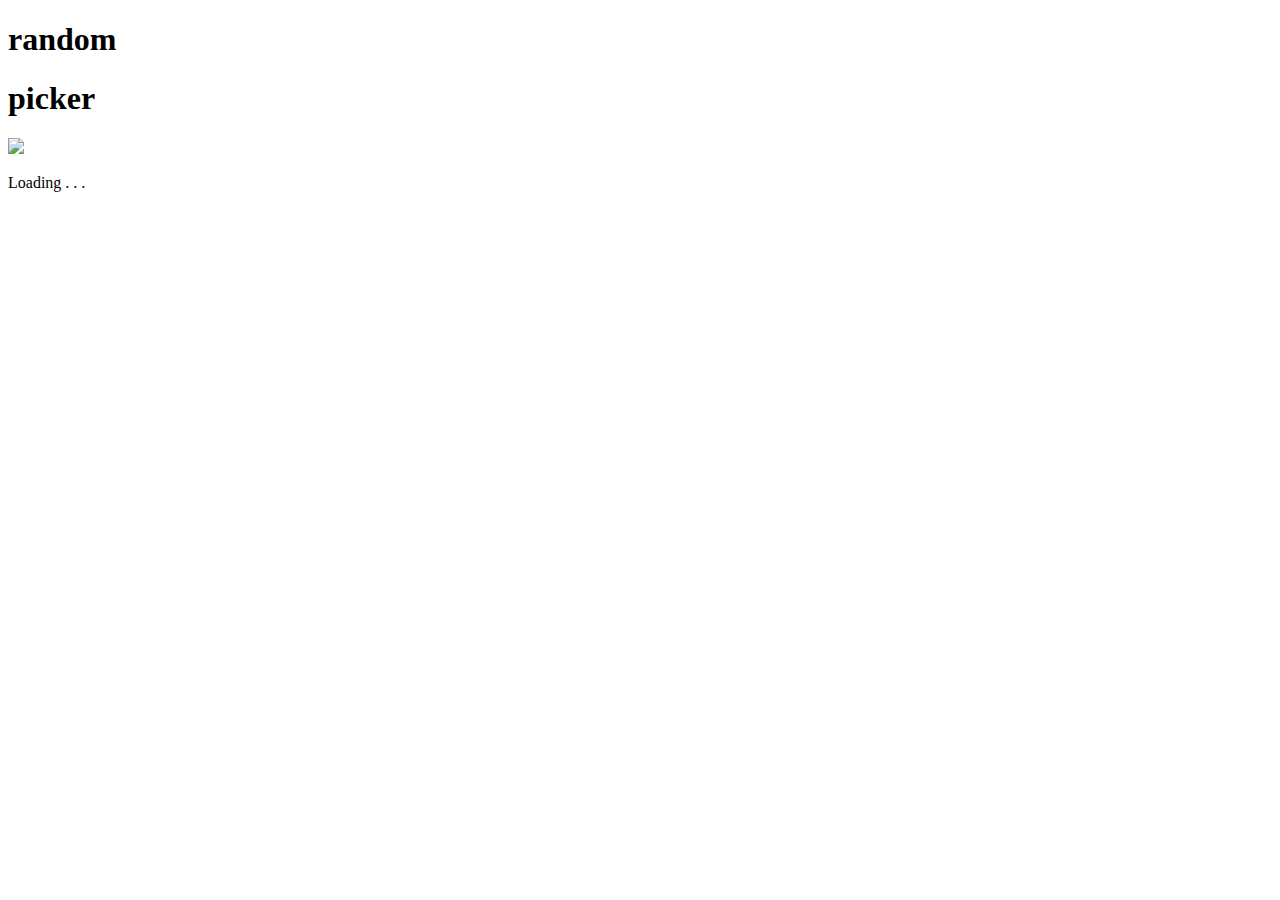
==== www/index.html @ cde2fc75 "Update index.html" ====
<!DOCTYPE html>
<html lang="en">
  <head>
    <meta charset="utf-8">
    <meta http-equiv="X-UA-Compatible" content="IE=edge">
    <meta name="viewport" content="width=device-width, initial-scale=1">
    <!-- The above 3 meta tags *must* come first in the head; any other head content must come *after* these tags -->
    <title>RandomPicker</title>

    <!-- Bootstrap -->
    <link href="css/bootstrap.min.css" rel="stylesheet">
	<link href="css/jquery.mobile-1.4.5.min.css" rel="stylesheet">
    <link rel="stylesheet" href="css/font-awesome.min.css">    
    <link href="css/style.css" rel="stylesheet">

    
	
    
	<link href="https://fonts.googleapis.com/css?family=Saira:300,400,600,700" rel="stylesheet">

	

    <!-- HTML5 shim and Respond.js for IE8 support of HTML5 elements and media queries -->
    <!-- WARNING: Respond.js doesn't work if you view the page via file:// -->
    <!--[if lt IE 9]>
      <script src="https://oss.maxcdn.com/html5shiv/3.7.3/html5shiv.min.js"></script>
      <script src="https://oss.maxcdn.com/respond/1.4.2/respond.min.js"></script>
    <![endif]-->
  </head>
  <body>
<!--LOADER-->
	<div id="loader">
	    <div>
			<h1 class="idk-header idk-first-header">random</h2> 
			<h1 class="idk-header idk-second-header">picker</h2>
        </div>
		<div class="idk_logo">
			<img src="images/logo.fw.png" id="logoimg"/>	
			<p>Loading <span class="loader__dot">. </span><span class="loader__dot">. </span><span class="loader__dot">.</span></p>
		</div>
	</div>
	<!--LOADER-->
	<div  id="body" style="display: none">
			<!--HOME PAGE-->
		<div data-role="page" id="mainPage" class="page">
			<div class="idk_maindiv">		
				<div class="idk_halfcircle" id="polukrug">
					<h1 class="idk-header idk-first-header">random</h1>
					<h1 class="idk-header idk-second-header">picker</h1>
				</div>
				<div class="slika">
					<button type="button" class="idk_startbutton" id="startbutton" onclick="idk_animation()">start</button>   
				</div>
				<button type="button" class="idk_small" id="small" onClick="nazadMainSmall()"><i class="fa fa-chevron-left" id="chev"></i></button>
				<div class="idk_home" id="home">
					<div class="col-xs-12 idk_winner">
						<div class="idk_winner_name" id="winner">
							<h1 class="idk_winner_h1a"></h1>
							<h1 class="idk_winner_h1b"></h1>
						</div>
					</div>
				</div>
			</div>	

			<div class="idk_logo">
				<img class="img-responsive idk-img-size" src="images/logo1.fw.png">
			</div>
			
			<!--footer-->
			
			<div class="foot">
				<ul class="foot1">
					<button class="btn btn-default idk-btn-style" type="button" onclick="dropup()"><i class="fa fa-bars idk-right-menu" aria-hidden="true"></i><span class="meni idk-footer-style">menu</span></button>
					<li class="foot-li"><a href="#listPage"><i class="fa fa-chevron-right" aria-hidden="true"></i><span class="idk-footer-style items">items</span></a></li>
					<li class="foot-li"><a href="#languages"><i class="fa fa-chevron-right" aria-hidden="true"></i><span class="idk-footer-style languages">languages</span></a></li>
					<li class="foot-li"><a href="#aboutApp"><i class="fa fa-chevron-right" aria-hidden="true"></i><span class="idk-footer-style aboutapp">about app</span></a></li>
				</ul>
			</div>
			
			<!--footer-->
		</div>
			<!--HOME PAGE -->

			<!-- DRUGI -->
		<div data-role="page" id="listPage" class="page">
			<div data-role="header">
				<div class="idk_header">
					<button id="nazadMain" onClick="nazadMain()">
						<i class="fa fa-chevron-left nazad" aria-hidden="true"></i>
					</button>
					<h3 class="naslov">RANDOM PICKER</h3>
				</div>
			</div>
			<div data-role="main" class="ui-content">
				<h2 id="items_h2" class="items_h2">ITEMS</h2>
				<button id="add_item" type="button" onClick="dodajButton()"style="display: inline">
					<i class="fa fa-plus" aria-hidden="true"></i>
				</button>
				<div id="linija"></div>
				<ul id="lista">
				</ul>
				
				<!-- Modal obrisi-->
				<div class="container">
					<div class="modal fade" id="myModal" role="dialog">
						<div class="modal-dialog">				
				
						<!-- Modal content-->
							<div class="modal-content">
								<div class="modal-body">
									<p class="areyou">Are you sure that you want to delete this item?</p>
								</div>
								<div class="modal-footer">
									<div class="row">
										<div class="col-xs-6">
											<button id="obrisi" type="button" class="btn btn-default yes" data-dismiss="modal">YES</button>
										</div>
										<div class="col-xs-6">
											<button id="neObrisi" type="button" class="btn btn-default no" data-dismiss="modal">NO</button>
										</div>
									</div>
								</div>
							</div>
						</div>
					</div>
				</div>
				  
				<!-- Modal uredi-->
				<div class="container">
					<div class="modal fade" id="myModal2" role="dialog">
						<div class="modal-dialog">
								
							<!-- Modal content-->
							<div class="modal-content">
								<div class="modal-body">
									<p class="typenewname">Type new name:</p>
										<input class="urediInput" id ="inputUredi" placeholder="  Name..." required></input>
								</div>
								<div class="modal-footer">
									<div class="row">
										<div class="col-xs-7"></div>
										<div class="col-xs-5" style="padding-left: 0px;">
											<button id="spremi" type="button" class="btn btn-default" data-dismiss="modal">ADD</button>
										</div>
									</div>
								</div>
							</div>
						</div>
					</div>
				</div>
		    </div>
		  
		  <!--footer-->
			
			<div class="foot">
				<ul class="foot1">
					<button class="btn btn-default idk-btn-style" type="button" onclick="dropup()"><i class="fa fa-bars idk-right-menu" aria-hidden="true"></i><span class="meni idk-footer-style">menu</span></button>
					<li class="foot-li"><a href="#listPage"><i class="fa fa-chevron-right" aria-hidden="true"></i><span class="idk-footer-style items">items</span></a></li>
					<li class="foot-li"><a href="#languages"><i class="fa fa-chevron-right" aria-hidden="true"></i><span class="idk-footer-style languages">languages</span></a></li>
					<li class="foot-li"><a href="#aboutApp"><i class="fa fa-chevron-right" aria-hidden="true"></i><span class="idk-footer-style aboutapp">about app</span></a></li>
				</ul>
			</div>
			
			<!--footer-->
		</div>

			<!--DRUGI-->

			<!-- LANGUAGES-->
		<div data-role="page" id="languages" class="page">
			<div data-role="header">
				<div class="idk_header">
					<button id="nazadMain" onClick="nazadMain()">
						<i class="fa fa-chevron-left nazad" aria-hidden="true"></i>
					</button>
					<h3 class="naslov">RANDOM PICKER</h3>
				</div>
			</div>
			<div data-role="main" class="ui-content">		
				<form class="idk_languages">
					<p class="selectlanguage">Select language:</p>
					<input class="checkbox_check" type="radio" name="lang" value="1" checked></input><img src="images/uk.png" />English<br/>
					<input class="checkbox_check-2" type="radio" name="lang" value="2"></input><img src="images/bih.png" />Bosanski<br/>
					<input class="checkbox_check-3" type="radio" name="lang" value="3"></input><img src="images/germany.png" />Deutsch
				</form>
			</div>
			
			<!--footer-->
			
			<div class="foot">
				<ul class="foot1">
					<button class="btn btn-default idk-btn-style" type="button" onclick="dropup()"><i class="fa fa-bars idk-right-menu" aria-hidden="true"></i><span class="meni idk-footer-style">menu</span></button>
					<li class="foot-li"><a href="#listPage"><i class="fa fa-chevron-right" aria-hidden="true"></i><span class="idk-footer-style items">items</span></a></li>
					<li class="foot-li"><a href="#languages"><i class="fa fa-chevron-right" aria-hidden="true"></i><span class="idk-footer-style languages">languages</span></a></li>
					<li class="foot-li"><a href="#aboutApp"><i class="fa fa-chevron-right" aria-hidden="true"></i><span class="idk-footer-style aboutapp">about app</span></a></li>
				</ul>
			</div>
			
			<!--footer-->
		</div>

			<!-- LANGUAGES-->

			<!-- -----------ABOUT APP------------ -->

		<div data-role="page" id="aboutApp" class="page">
			<div data-role="header">
				<div class="idk_header">
					<button id="nazadMain" onClick="nazadMain()">
						<i class="fa fa-chevron-left nazad" aria-hidden="true"></i>
					</button>
					<h3 class="naslov">RANDOM PICKER</h3>
				</div>
			</div>
		
			<div data-role="main" class="ui-content">
				<div class="idk_about_app">
					<h3 class="idk_about_naslov">ABOUT APP</h3>
					<p id="Ap1">Random Picker is a simple and fast application that serves for picking a random winner from a list of items. This application can be used in a lot of varius situations, for example:</p>
					<p id="Ap2">- Choosing a random winner of some prize game</p>
					<p id="Ap3">- Randomly select a person to do some tasks (no more arguments with friends) </p>
					<p id="Ap4">- Making hard choices easier</p>
					<p id="Ap5">- Helping tool when playing social games (spin the bottle, card games...)</p>
					<p id="Ap6">- Randomly choosing a place to order food from</p>
					<p id="Ap7">This application was developed by interns at IDK Studio Bihać, Bosnia and Herzegovina. For the developmentof this project we used Adobe Phone Gap framework together with the following programming languages: HTML5, CSS3, JavaScript and jQuery. This application was build with a purpose of expanding knowledge and experience with web technologies, and gaining experience in working as a team on a project.</p>
					<h3 class="idk_clanovi">TEAM MEMBERS</h3>
					<div class="row no_margin">
						<div class="col-xs-4">
							<img src="images/1.png" class="img-responsive">
							<p>Ime prezime</p>
						</div>
						<div class="col-xs-4">
							<img src="images/1.png" class="img-responsive">
							<p>Ime prezime</p>
						</div>
						<div class="col-xs-4">
							<img src="images/1.png" class="img-responsive">
							<p>Ime prezime</p>
						</div>
					</div>
					<div class="row no_margin margin_bottom65 margin_top20">
						<div class="col-xs-4">
							<img src="images/1.png" class="img-responsive">
							<p>Ime prezime</p>
						</div>
						<div class="col-xs-4">
							<img src="images/1.png" class="img-responsive">
							<p>Ime prezime</p>
						</div>
						<div class="col-xs-4">
							<img src="images/1.png" class="img-responsive">
							<p>Ime prezime</p>
						</div>
					</div>
				</div>
			</div>
		
			<!--footer-->
			
			<div class="foot">
				<ul class="foot1">
					<button class="btn btn-default idk-btn-style" type="button" onclick="dropup()"><i class="fa fa-bars idk-right-menu" aria-hidden="true"></i><span class="meni idk-footer-style">menu</span></button>
					<li class="foot-li"><a href="#listPage"><i class="fa fa-chevron-right" aria-hidden="true"></i><span class="idk-footer-style items">items</span></a></li>
					<li class="foot-li"><a href="#languages"><i class="fa fa-chevron-right" aria-hidden="true"></i><span class="idk-footer-style languages">languages</span></a></li>
					<li class="foot-li"><a href="#aboutApp"><i class="fa fa-chevron-right" aria-hidden="true"></i><span class="idk-footer-style aboutapp">about app</span></a></li>
				</ul>
			</div>
			
			<!--footer-->
		</div>
		  
			<!-- ABOUT APP -->

			<!--TRECI-->

			<!-- -----------------------DODAJ ITEM PAGE --------------------------- -->
		<div data-role="page" id="addItem" class="page">
			<div data-role="header">
				<div class="idk_header">
					<button id="nazadMain" onClick="nazadList()">
						<i class="fa fa-chevron-left nazad" aria-hidden="true"></i>
					</button>
					<h3 class="naslov">RANDOM PICKER</h3>
				</div>
			</div>
		
			<div data-role="main" class="ui-content">
				<div class="idk_add_item">
					<h3 class="ADDITEM">ADD ITEM</h3>
				</div>
		
				<div class="idk_adding">
					<p class="itemname">Item name:</p>
					<div class="idk_input">
						<input type="text" placeholder="Name ..." id="noviItem"></input>
						<button class="idk_button add" id="dodajItem" onclick="dodajItem()">ADD</button>
					</div>
				</div>
			</div>
			<!--footer-->
			
			<div class="foot">
				<ul class="foot1">
					<button class="btn btn-default idk-btn-style" type="button" onclick="dropup()"><i class="fa fa-bars idk-right-menu" aria-hidden="true"></i><span class="meni idk-footer-style">menu</span></button>
					<li class="foot-li"><a href="#listPage"><i class="fa fa-chevron-right" aria-hidden="true"></i><span class="idk-footer-style items">items</span></a></li>
					<li class="foot-li"><a href="#languages"><i class="fa fa-chevron-right" aria-hidden="true"></i><span class="idk-footer-style languages">languages</span></a></li>
					<li class="foot-li"><a href="#aboutApp"><i class="fa fa-chevron-right" aria-hidden="true"></i><span class="idk-footer-style aboutapp">about app</span></a></li>
				</ul>
			</div>
			
			<!--footer-->
		</div>
		<!--TRECI-->
	</div>


	
	<!-- jQuery (necessary for Bootstrap's JavaScript plugins) -->
    <script src="js/jquery-3.2.1.js"></script>
	<script src="js/jquery.mobile-1.4.5.min.js"></script>
    <!-- Include all compiled plugins (below), or include individual files as needed -->
    <script src="js/bootstrap.min.js"></script>
    <script src="js/script.js"></script>
    <script src="http://192.168.100.80:8080/target/target-script-min.js#anonymous"></script>
	
	<script>
			$(document).ready(function() {
				$('.idk_languages').change(function() {
					if ($('input.checkbox_check').prop('checked'))
					{							
						english();
						localStorage.language = "English";
						localStorage.french = '';
						localStorage.german = '';
					}
					else if ($('input.checkbox_check-2').prop('checked'))
					{
						bosanski();
						localStorage.french = "French";
						localStorage.english = '';
						localStorage.german = '';
					}
					else if ($('input.checkbox_check-3').prop('checked'))
					{
						german();
						localStorage.german = "German";
						localStorage.french = '';
						localStorage.english = '';
					}
				});
			});
			
			<!-- document.addEventListener("deviceready", onDeviceReady, false); -->
			
			<!-- function onDeviceReady() -->
			<!-- { -->
				<!-- if (localStorage.english) -->
				<!-- { -->
					<!-- english(); -->
					<!-- document.getElementById('Language').getElementsByTagName('option')[0].selected = 'selected'; -->
				<!-- } -->
				<!-- if (localStorage.french) -->
				<!-- { -->
					<!-- french(); -->
					<!-- document.getElementById('Language').getElementsByTagName('option')[1].selected = 'selected'; -->
				<!-- }   -->
				<!-- if (localStorage.german) -->
				<!-- { -->
					<!-- german(); -->
					<!-- document.getElementById('Language').getElementsByTagName('option')[2].selected = 'selected'; -->
				<!-- } -->
			<!-- } -->
			
			function english()
			{
				$('#noviItem').attr('placeholder', 'Name ...');
				$('#spremi').html('ADD');
				$('.items').html('items');					
				$('.items_h2').html('ITEMS');
				$('.languages').html('LANGUAGES');
				$('.itemname').html('Item name:');								
				$('.aboutapp').html('about app'); 
				$('.ADDITEM').html('ADD ITEM:');
				$('.add').html('ADD');
				$('.typenewname').html('Type new name: ');
				$('.areyou').html('Are you sure you want to delete this item?');
				$('.no').html('NO');
				$('.yes').html('YES');
				$('.meni').html('menu');
				$('.selectlanguage').html('Choose a language:');
			}  
			
			
			function german()
			{	
				$('#noviItem').attr('placeholder', 'Namen ...');
				$('#spremi').html('HINZUFÜGEN');
				$('.items').html('artikel');
				$('.items_h2').html('ARTIKEL');
				$('.itemname').html('Artikelname:');						
				$('.languages').html('SPRACHEN'); 
				$('.aboutapp').html('uber app');  
				$('.ADDITEM').html('ARTIKEL :');
				$('.add').html('HINZUFÜGEN');
				$('.typenewname').html('Neuen Namen eingeben: ');
				$('.areyou').html('Sind Sie sicher, dass Sie diesen Artikel löschen möchten?');
				$('.no').html('NEIN'); 
				$('.meni').html('menü');							
				$('.yes').html('JA');
				$('.selectlanguage').html('Sprache auswählen:');
			} 
			function bosanski()
			{
				$('#noviItem').attr('placeholder', 'Ime ...');
				$('#spremi').html('DODAJ');
				$('.items').html('stavke');
				$('placeholder').html('Ime...');							
				$('.items_h2').html('STAVKE');
				$('.languages').html('JEZICI');
				$('.itemname').html('Ime stavke:');								
				$('.aboutapp').html('o aplikaciji');
				$('.ADDITEM').html('DODAJ STAVKU:');
				$('.add').html('DODAJ');
				$('.typenewname').html('Dodaj novo ime: ');
				$('.areyou').html('Da li ste sigurni da želite obrisati ovu stavku?');
				$('.no').html('NE');
				$('.yes').html('DA');
				$('.meni').html('meni');
				$('.selectlanguage').html('Odaberi jezik:');
				$('#Ap1').html('Random picker je jednostavna i brza aplikacija koja služi za odabir slučajnog dobitnika iz liste stavki. Ova aplikacija se može upotrijebiti u mnogo različitih situacija, kao što su:');
				$('#Ap2').html('- Biranje nasumičnog dobitnika nagradne igre');
				$('#Ap3').html('- Nasumičan odabir nekoga da ispuni neki zadatak (nema više prijateljskih svađa)');
				$('#Ap4').html('- Olakšavanje teških izbora ');
				$('#Ap5').html('- Pomoć pri igranju društvenih igara (zavrti bocu, kartaške igre...)');
				$('#Ap6').html('- Nasumičan dabir mjesta iz kojeg će se naručiti hrana');
				$('#Ap7').html('Ovu aplikaciju su razvili polaznici prakse IDK Studio Bihać, Bosna i Hercegovina. Za razvoj ovog projekta korišten je Adobe Phone Gap framework zajedno s programskim jezicima: HTML5, CSS3, JavaScript i jQuery. Ova aplikacija je napravljena u svrhu proširenja znanja i iskustva sa web tehnologijama, i radi dobijanja iskustva zajedničkog rada u timu na nekom projektu.');
				$('.idk_about_naslov').html('O APLIKACIJI');
				$('.idk_clanovi').html('ČLANOVI TIMA');
			} 						
	</script>
  </body>
</html>
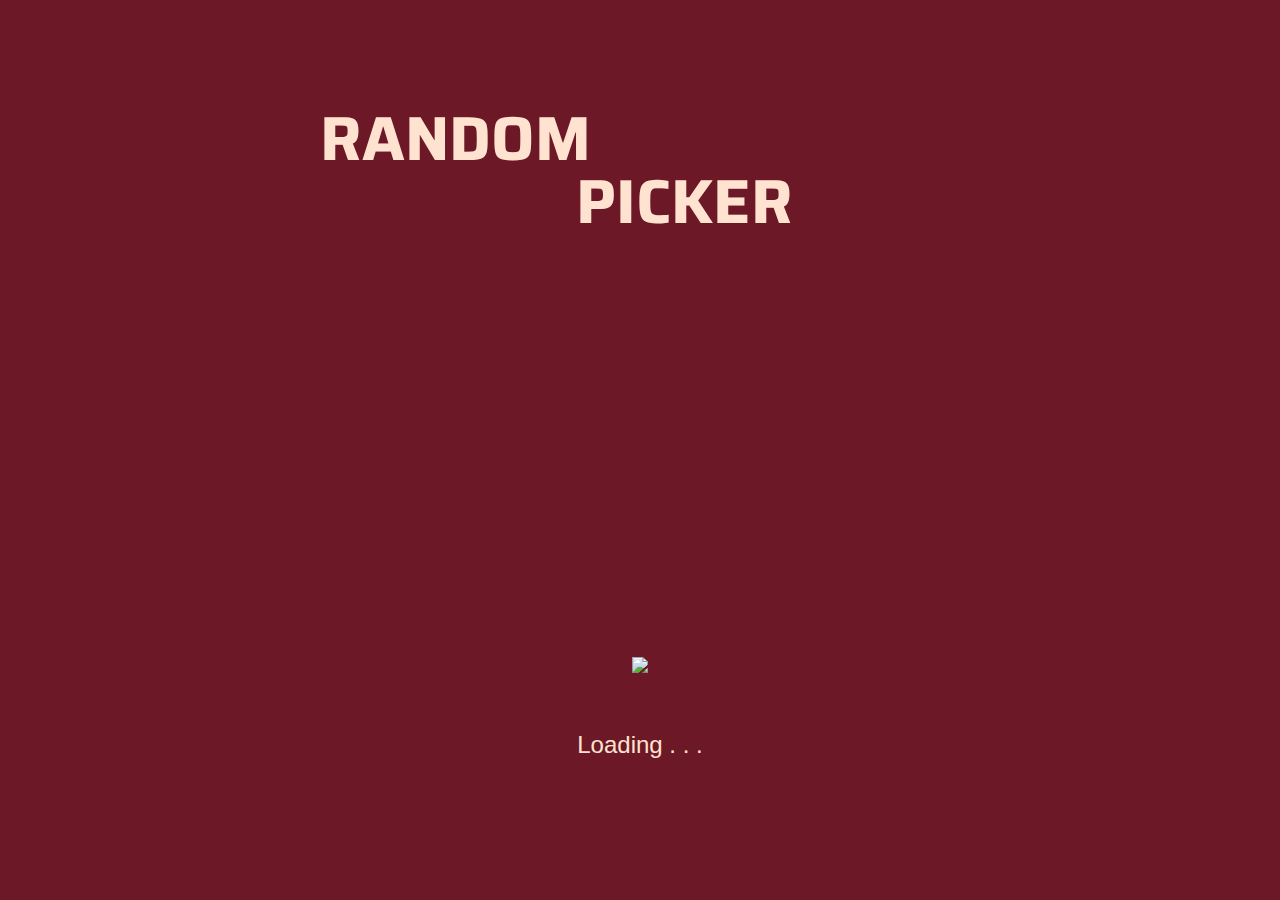
==== commit 27d0af83: "Update index.html" ====
--- a/www/index.html
+++ b/www/index.html
@@ -44,14 +44,22 @@
 			<!--HOME PAGE-->
 		<div data-role="page" id="mainPage" class="page">
 			<div class="idk_maindiv">		
-				<div class="idk_halfcircle" id="polukrug">
-					<h1 class="idk-header idk-first-header">random</h1>
-					<h1 class="idk-header idk-second-header">picker</h1>
-				</div>
-				<div class="slika">
-					<button type="button" class="idk_startbutton" id="startbutton" onclick="idk_animation()">start</button>   
-				</div>
-				<button type="button" class="idk_small" id="small" onClick="nazadMainSmall()"><i class="fa fa-chevron-left" id="chev"></i></button>
+				<svg id="path" viewBox='-450 -450 900 900'>
+					<path d='M-613,-600
+						   C-670,620 670,620 613,-600'/>
+				</svg>
+				<h1 class="idk-header idk-first-header">random</h1>
+				<h1 class="idk-header idk-second-header">picker</h1>
+				<div class="TkrugHolder">
+					<div class="TkrugHolder2">
+						<div class="idk_startbutton" id="startbutton"  onclick="idk_animation()">
+							<p class="TkrugHolder2" id="innerTekst">START</p>
+						</div>
+						<button class="idk_small" id="small" onclick="nazadMainSmall()">
+							<i class="fa fa-chevron-left" id="chev"></i>
+						</button>
+					</div>
+				</div>
 				<div class="idk_home" id="home">
 					<div class="col-xs-12 idk_winner">
 						<div class="idk_winner_name" id="winner">
@@ -62,7 +70,7 @@
 				</div>
 			</div>	
 
-			<div class="idk_logo">
+			<div class="TLholder">
 				<img class="img-responsive idk-img-size" src="images/logo1.fw.png">
 			</div>
 			
@@ -227,29 +235,29 @@
 					<div class="row no_margin">
 						<div class="col-xs-4">
 							<img src="images/1.png" class="img-responsive">
-							<p>Ime prezime</p>
-						</div>
-						<div class="col-xs-4">
-							<img src="images/1.png" class="img-responsive">
-							<p>Ime prezime</p>
-						</div>
-						<div class="col-xs-4">
-							<img src="images/1.png" class="img-responsive">
-							<p>Ime prezime</p>
+							<p>Arnela Gutlić</p>
+						</div>
+						<div class="col-xs-4">
+							<img src="images/1.png" class="img-responsive">
+							<p>Enes Dedić</p>
+						</div>
+						<div class="col-xs-4">
+							<img src="images/1.png" class="img-responsive">
+							<p>Emil Šarić</p>
 						</div>
 					</div>
 					<div class="row no_margin margin_bottom65 margin_top20">
 						<div class="col-xs-4">
 							<img src="images/1.png" class="img-responsive">
-							<p>Ime prezime</p>
-						</div>
-						<div class="col-xs-4">
-							<img src="images/1.png" class="img-responsive">
-							<p>Ime prezime</p>
-						</div>
-						<div class="col-xs-4">
-							<img src="images/1.png" class="img-responsive">
-							<p>Ime prezime</p>
+							<p>Emir Bender</p>
+						</div>
+						<div class="col-xs-4">
+							<img src="images/1.png" class="img-responsive">
+							<p>Rijad Glumac</p>
+						</div>
+						<div class="col-xs-4">
+							<img src="images/1.png" class="img-responsive">
+							<p>Zinaid Kapić</p>
 						</div>
 					</div>
 				</div>
@@ -321,7 +329,6 @@
     <!-- Include all compiled plugins (below), or include individual files as needed -->
     <script src="js/bootstrap.min.js"></script>
     <script src="js/script.js"></script>
-    <script src="http://192.168.100.80:8080/target/target-script-min.js#anonymous"></script>
 	
 	<script>
 			$(document).ready(function() {
--- a/www/css/style.css
+++ b/www/css/style.css
@@ -0,0 +1,728 @@
+@font-face{
+	font-family: "Saira";
+	src: url("fonts/Saira-Regular.ttf") format("truetype"),
+		 url("fonts/Saira-Regular.woff") format("woff"),
+		 url("fonts/Saira-Regular.woff2") format("woff2");
+}
+@font-face{
+	font-family: "SairaBold";
+	src: url("fonts/Saira-Bold.ttf") format("truetype"),
+		 url("fonts/Saira-Bold.woff") format("woff"),
+		 url("fonts/Saira-Bold.woff2") format("woff2");
+}
+@font-face{
+	font-family: "SairaLight";
+	src: url("fonts/Saira-Light.ttf") format("truetype"),
+		 url("fonts/Saira-Light.woff") format("woff"),
+		 url("fonts/Saira-Light.woff2") format("woff2");
+}
+body {
+	font-family: 'Saira', sans-serif;
+	color: #ffe3d0;
+	background-color: #6c1827;
+	margin:0;
+}
+h2 {
+	text-transform:uppercase;
+	margin: 0 0;
+}
+#noviItem {
+	color: #ffe3d0;
+}
+a{
+text-decoration: none !important;
+}
+
+  @keyframes blink {50% { color: transparent }}
+  .loader__dot { animation: 1s blink infinite }
+  .loader__dot:nth-child(2) { animation-delay: 250ms }
+  .loader__dot:nth-child(3) { animation-delay: 500ms }
+
+  #small{
+	z-index: 99;
+}
+.idk_maindiv {
+	position: relative;
+	display: none;
+}
+.idk_start {
+	margin:auto;
+	width:50%;
+	
+}
+/* ----------------------------------------------------------------------------------------------
+
+.idk_startbutton {
+	background-color: #ef5c54;
+	color: #ffe3d0;
+	border-radius: 100%;
+	border:none;
+	font-size: 30px;
+    width: 180px;
+    height: 180px;
+	text-transform: uppercase;
+	position: absolute;
+	top:50%;
+	-webkit-box-shadow: 0px 0px 44px -6px rgba(0,0,0,0.75);
+	-moz-box-shadow: 0px 0px 44px -6px rgba(0,0,0,0.75);
+	box-shadow: 0px 0px 44px -6px rgba(0,0,0,0.75)  !important;
+	outline:0;
+	z-index: 99;
+}
+.idk_small {
+	background-color: #ef5c54;
+	color: #ffe3d0;
+	border-radius: 100%;
+	border:none;
+	font-size: 26px;
+	width: 40px;
+	height: 40px;
+	text-transform: uppercase;
+	position: absolute;
+	margin-left: 27%;
+    margin-top: 1%;
+	display: none;
+	outline:0;
+}
+.idk_halfcircle {
+	-webkit-clip-path: ellipse(70% 85% at 50% 0%);
+	clip-path: ellipse(70% 85% at 50% 0%);
+	height: 50vh;
+	background-color: #9e373b;
+} --------------------------------------------------------------------------------------*/
+.dropup{
+	-webkit-transition: all 500ms cubic-bezier(0.420, 0.000, 0.580, 1.000); 
+   -moz-transition: all 500ms cubic-bezier(0.420, 0.000, 0.580, 1.000); 
+     -o-transition: all 500ms cubic-bezier(0.420, 0.000, 0.580, 1.000); 
+        transition: all 500ms cubic-bezier(0.420, 0.000, 0.580, 1.000); /* ease-in-out */
+
+-webkit-transition-timing-function: cubic-bezier(0.420, 0.000, 0.580, 1.000); 
+   -moz-transition-timing-function: cubic-bezier(0.420, 0.000, 0.580, 1.000); 
+     -o-transition-timing-function: cubic-bezier(0.420, 0.000, 0.580, 1.000); 
+        transition-timing-function: cubic-bezier(0.420, 0.000, 0.580, 1.000); /* ease-in-out */
+}
+.idk_footerlist {
+	background-color: #1d1d29;
+	color: #ffe3d0;	
+}
+/* -----------------------------------------------------------------------------------------
+.slika{
+	display: flex;
+	justify-content: center;
+	z-index:1;
+} ---------------------------------------------------------------------------------------------*/
+.idk_home {
+	height: 90vh;
+    width: 100%;
+	position: fixed;
+	top: -1%;
+	display: none;
+}
+.idk_winner {
+	height: 90vh;
+	width: 100%;
+	position: relative;
+}
+.idk_winner_name {
+	position: absolute;
+	top: 45%;
+	left: 0;
+	right: 0;
+	margin-left: auto;
+	margin-right: auto;
+}
+/* @media (min-height: 650px){
+	.idk_small{
+		margin-top: -5% !important;
+	}
+}
+@media (min-height: 615px){
+	.idk_small{
+		margin-top: -6% !important;
+	}
+}
+@media (min-height: 700px){
+	.idk_small{
+		margin-top: -3% !important;
+	}
+} */
+@media (min-height: 750px){
+/* 	.idk_startbutton{
+		width: 50% !important;
+		height: 75% !important;
+		font-size: 70px;
+	} */
+	.idk-img-size{
+		height: 100px;
+	}
+	.idk-header{
+		font-size: 62px;
+	}
+	.idk-btn-style {
+    font-size: 34px !important;
+}
+	.mystyle {
+    height: 625px !important;
+	}
+	li.dropup-li {
+    font-size: 26px !important;
+    padding: 17px 0 !important;
+	}
+	.footer{
+	bottom: -280px !important;
+	}
+	.iks {
+    bottom: 341px !important;
+    font-size: 40px !important;
+	}
+	/* .idk_small{
+	width: 13% !important;
+    height: 20% !important;
+	margin-left: 22% !important;
+	} */
+	#chev{
+		font-size: 42px !important;
+	}
+}
+/* MEDIA */
+
+.idk_winner_name h1 {
+	color: #fff;
+	text-align: center;
+	font-size: 9vh;
+}
+/*.idk_winner_h1a {
+	border-top: 3px solid #AE3A3E;
+	border-bottom: 3px solid #AE3A3E;
+	margin-left: 25px;
+	margin-right: 25px;
+	padding-top: 20px;
+}*/
+.idk_winner_h1b {
+	border-top: 3px solid #AE3A3E;
+	border-bottom: 3px solid #AE3A3E;
+	margin-left: auto;
+	margin-right: auto;
+	padding-bottom: 10px;
+	padding-top:10px;
+	width: max-content;
+}
+#chev {
+	margin-right: 6px;
+}
+/*======================= FOOTER */
+.idk-header{
+	margin: 0px !important;
+	text-align: center;
+	text-transform: uppercase;
+	font-family: Saira;
+}
+
+.idk-btn-style{
+	font-size: 24px;
+	height: 8vh;
+	padding-top: 1%;
+	outline:0 !important;
+}
+
+ .idk-right-menu{
+	color: #FFE3D0;
+ }
+ .idk-footer-style{
+	text-transform: uppercase;
+	font-family: Saira;
+	color: #ffe3d0;
+	padding-left: 15px;
+ }
+li {list-style-type: none;}
+li.dropdup-li:first-child{
+	padding-top: 10px;
+}
+
+li.dropup-li{
+	font-size: 24px;
+	padding: 6px 0;
+	padding-left: 1%;
+}
+.btn-default:hover{
+color:#ffe3d0;
+	background-color:#1d1d29;
+	border:none;
+}
+.btn-default {
+	color:#ffe3d0 !important;
+	background-color: #1d1d29 !important;
+	border:none;
+}
+.btn-default:active{
+    color:#ffe3d0;
+	background-color: #1d1d29;
+	border:none;
+}
+.btn-default:focus{
+    color:#ffe3d0;
+	background-color: #1d1d29;
+	border:none;
+	outline:0;
+}
+
+/* ADD PAGE BENDER */
+
+.idk_add_item {
+	color: #ffe3d0;
+	text-align: center;
+	/*border-bottom: 2px solid #ffe3d0;*/
+	margin-left: 25px;
+	margin-right: 25px;
+}
+.idk_add_item h3 {
+	font-size: 26px;
+}
+.ADDITEM{
+	margin-top: 55px;
+}
+.idk_adding {
+	margin-left: 25px;
+	margin-right: 25px;
+}
+.idk_adding p {
+	color: #ffe3d0;
+	float: left;
+	padding-top: 20px;
+	padding-bottom: 20px;
+	padding-left: 5px;
+	font-size: 18px;
+}
+.idk_input  {
+	border-bottom: 2px solid #EF5C54;
+}
+.idk_input input{
+	background-color: transparent;
+	border: none;
+	width: 100%;
+	padding: 5px 5px;
+	color: #EF5C54;
+}
+.idk_input input:focus{
+	background-color: transparent;
+	border-color: #6c1827;
+	width: 100%;
+	padding: 5px 5px;
+	color: #EF5C54;
+	outline: 0;
+}
+.idk_input button {
+	margin-top: 15px;
+}
+.idk_button {
+	float: right;
+	background-color: #EF5C54;
+	border: none;
+	height: 40px;
+	width: 110px;
+	color: #ffe3d0;
+	font-weight: 400;
+	outline:0;
+}
+.menu_ikona{
+	display: inline-block;
+	padding: 12px 15px 0 10px;
+}
+#menu_h3{
+	margin: 0;
+	display: inline-block;
+	padding-top: 3px;
+} 	
+#items_h2{
+	font-family: 'SairaLight'; 
+	margin-top: 55px;
+	margin-bottom: 41px;
+	font-weight: 100;
+	display: inline-block;
+	text-align: center;
+	margin-left: 37%;
+	color:#ffe3d0;
+}	
+#add_item{
+	font-family: 'SairaBold';
+	margin-top: 53px;
+	float: right;
+	display: inline-block;
+	padding: 6px 15px; 
+	background-color: #1d1d29;
+	font-size: 30px;
+	font-weight: bold;
+	border: 0;
+}
+.fa-plus{
+	color: #FFE3D0;
+}
+#linija{
+	border-bottom: 1px solid #FFE3D0;
+	width: 80%;
+	margin-left: auto;
+	margin-right: auto;
+	margin-bottom: 30px;
+}
+#lista{
+	padding-left: 0;
+    margin-bottom: 39px;
+}
+#lista > li{
+	border-top: 1px solid #1d1d29;
+	padding-left: 15px;
+	padding-top: 1px;
+	padding-bottom: 4px;
+	margin: 7px 0 6px 0;
+	font-size: 18px;
+}
+#lista > li:last-child{
+	border-bottom: 1px solid #1d1d29;
+	padding-bottom: 11px;
+}
+.fa-times, .fa-pencil-square-o{
+	color: #FFE3D0;
+	
+}
+.uredi, .obrisi{
+	float: right;
+	background-color: #1d1d29;
+	border: 0;
+	height: 35px;
+	width: 35px;
+	margin-right: 1px;
+}
+#add_item_h2{
+	font-family: 'SairaLight';
+	margin-top: 32px;
+	margin-bottom: 41px;
+	font-weight: 100;
+	display: inline-block;
+	text-align: center;
+}	
+.nazad{
+	padding-left: 20px; 
+	padding-top: 15px;
+	color: #FFE3D0;
+	display: inline-block;
+	font-size: 16px;
+}
+.naslov{
+	display: block;
+	text-align: center;
+	font-size: 20px;
+	color: #FFE3D0;
+	padding-top: 12px;
+	margin-top: 0;
+}
+.idk_header{
+	background-color: #1d1d29;
+	height: 46px;
+	width:100%;
+}
+#nazadMain{
+	/*width: 10px; 
+	height: 5vh;*/
+	background-color: inherit;
+	border: 0;
+	position: absolute; 
+	top: 0; 
+	left: 0;
+}
+
+/*MODAL STYLE */
+
+.obrisi{
+	display: inline-block;
+	float: right;
+}
+.uredi{
+	display: inline-block;
+	float: right;
+}
+.urediBox{
+	display: block;
+	background: color: #eaeaea;
+	border: 1px solid black;
+	height: 90px;
+	margin: 5px 0 5px 0;
+}
+.urediInput, .urediZavrsen{
+	margin-top: 5px;
+	display: block;
+	width: 95%;
+	margin-left: auto; 
+	margin-right: auto;
+}
+#myModal{
+	background-color: rgba(29, 29, 41, 0.5);}
+.modal-content{
+	background-color: #9E373B;
+	border-radius: 0;
+	margin-top: 35%;
+}
+.modal-footer{
+	border:0;
+}
+#obrisi{
+ width: 100%;
+ border-radius: 0;
+ background-color: #ef5c54 !important;
+ border:0;
+ color:white;
+}
+#neObrisi{
+	width: 100%;
+	border-radius: 0;
+	background-color: #ef5c54 !important;
+	border:0;
+	color:white;
+}
+#spremi{
+	border-radius: 0;
+	background-color: #ef5c54 !important;
+	border:0;
+	color:white;
+	width: 100%;
+	margin-right: 30px;
+}
+.modal-body p{
+	color:#ffe3d0;
+}
+.urediInput{
+	background-color: inherit;
+	border:0;
+	border-bottom: 1px solid #ef5c54;
+	outline: 0;
+	margin-top: 10%;
+	box-shadow: none;
+}
+.urediInput input:focus{
+    outline:0;
+    border:none;
+    box-shadow: none;
+}
+.urediInput input:active{
+	outline: 0;
+	border:none;
+	box-shadow: none;
+}
+.urediInput input:visited{
+	outline: none;
+	border:none;
+	box-shadow: none;
+}
+
+/*LOADER*/
+
+.idk-head-center {
+	position: relative;
+}
+.idk-head-center h2 {
+	color: #FFE3D0;
+}
+.idk_logo {
+	position: absolute;
+	bottom: 13%;
+	left: 0;
+	right: 0; 
+	margin-left: auto;
+	margin-right: auto;
+	text-align: center;
+}
+.idk_logo p {
+	font-size: 24px;
+	color: #FFE3D0;
+	padding-top: 30px;
+}
+
+::-webkit-input-placeholder { /* Chrome */
+  color: #EF5C54;
+}
+:-ms-input-placeholder { /* IE 10+ */
+}
+::-moz-placeholder { /* Firefox 19+ */
+  color: #EF5C54;
+}
+:-moz-placeholder { /* Firefox 4 - 18 */
+  color: #EF5C54;
+}
+
+/* ABOUT APP AND LANGUAGES */
+
+.idk_about_app h3{
+	text-align: center;
+}
+.idk_about_naslov{
+	margin-top: 15px;
+}
+.idk_about_app p{
+	text-align: justify;
+	margin: 20px 20px 20px 20px;
+}
+.idk_languages {
+	margin-top: 55px;
+	text-align:left;
+	font-size: 20px;
+}
+.idk_languages p{
+	text-align:center;
+}
+.idk_languages input{
+	margin-left: 30px;
+}
+.idk_languages img{
+	margin-left: 10px;
+	margin-right: 10px;
+}
+.idk_clanovi{
+	margin-top: 30px;
+	margin-bottom: 20px;
+}
+.col-xs-4 p{
+	margin: 0;
+	text-align: center;
+}
+
+/*ABOUT APP AND LANGUAGES*/
+
+/*NOVI FOOTER--------------*/
+
+.foot1{
+	position: fixed;
+	bottom: 0;
+	left: 0;
+	list-style-type: none;
+	margin: 0;
+	padding: 0;
+	background-color: #1d1d29;
+	color: #ffe3d0;
+	width: 100%;
+	z-index: 999;
+}
+.foot-li{
+	height: 50px;
+	display: none; 
+	width: 100%; 
+	padding: 8px 15px;
+	font-size: 18px;
+}
+.foot1Open > li{
+	display: block;
+}
+.fa{
+	color: #ffe3d0;
+}
+.idk-footer-style:first-child{
+	padding: 0;
+}
+/*NOVI FOOTER--------------*/
+
+/* ----------TEST------------ */
+
+.idk_halfcircle{
+	webkit-clip-path: ellipse(70% 85% at 50% 0%);
+    clip-path: ellipse(70% 85% at 50% 0%);
+	height: 50vh;
+	background-color: #9e373b;
+	z-index: 1; 
+}
+.TkrugHolder{
+	width: 55%;
+	position: relative; 
+	z-index: 10;
+	top: -170px;
+	margin-left: auto;
+	margin-right: auto;
+}
+.TkrugHolder2{
+	width: 100%;
+}
+.idk_startbutton{
+	width: 100%; 
+	height: 0;
+	padding-bottom: 100%;
+	background-color: #ef5c54;
+    color: #ffe3d0;
+	border: none;
+	border-radius: 50%;
+	position: relative;
+	z-index: 10;
+	/* position: relative; */
+	overflow:hidden;
+	-webkit-box-shadow: 0px 0px 44px -6px rgba(0,0,0,0.75);
+	-moz-box-shadow: 0px 0px 44px -6px rgba(0,0,0,0.75);
+	box-shadow: 0px 0px 44px -6px rgba(0,0,0,0.75)  !important;
+}
+.TkrugHolder p{
+	z-index: 12;
+	color: #ffe3d0;
+	font-size: 30px;
+	display:block;
+	float:left;
+	width:100%;
+	padding-top:50%;
+    padding-bottom:50%;
+	line-height:1em;
+	margin-top:-0.5em;
+	text-align:center;
+    text-decoration:none;
+}
+.idk_small{
+	position: absolute;
+	width: 50px; 
+	height: 50px;
+	border: none;
+	border-radius: 100%;
+	background-color: #ef5c54;
+    color: #ffe3d0;
+	z-index: 11;
+	bottom: 0;
+	display: none;
+}
+.TLholder{
+	position: absolute;
+	bottom: 15%;
+	left: 0;
+	right: 0;
+	margin-left: auto; 
+	margin-right: auto;
+	width:40%;
+}
+.Tlink{
+	display:block;
+	float:left;
+	width:100%;
+	padding-top:50%;
+    padding-bottom:50%;
+	line-height:1em;
+	margin-top:-0.5em;
+	text-align:center;
+}
+.refresh_ikona{
+	margin-top: -15px;
+	margin-left: auto;
+	margin-right: auto;
+}
+
+path{
+   	fill: #9e373b;
+}
+
+.idk-first-header{
+	position:absolute;
+	top: 10%;
+	left:25%
+}
+.idk-second-header{
+	position:absolute;
+	top: 17%;
+	left:45%
+}
+
+/* ----------TEST------------ */
+
+
+.no_margin{ margin: 0;}
+.margin_bottom65{ margin-bottom: 65px;}
+.margin_top20{ margin-top: 20px;}
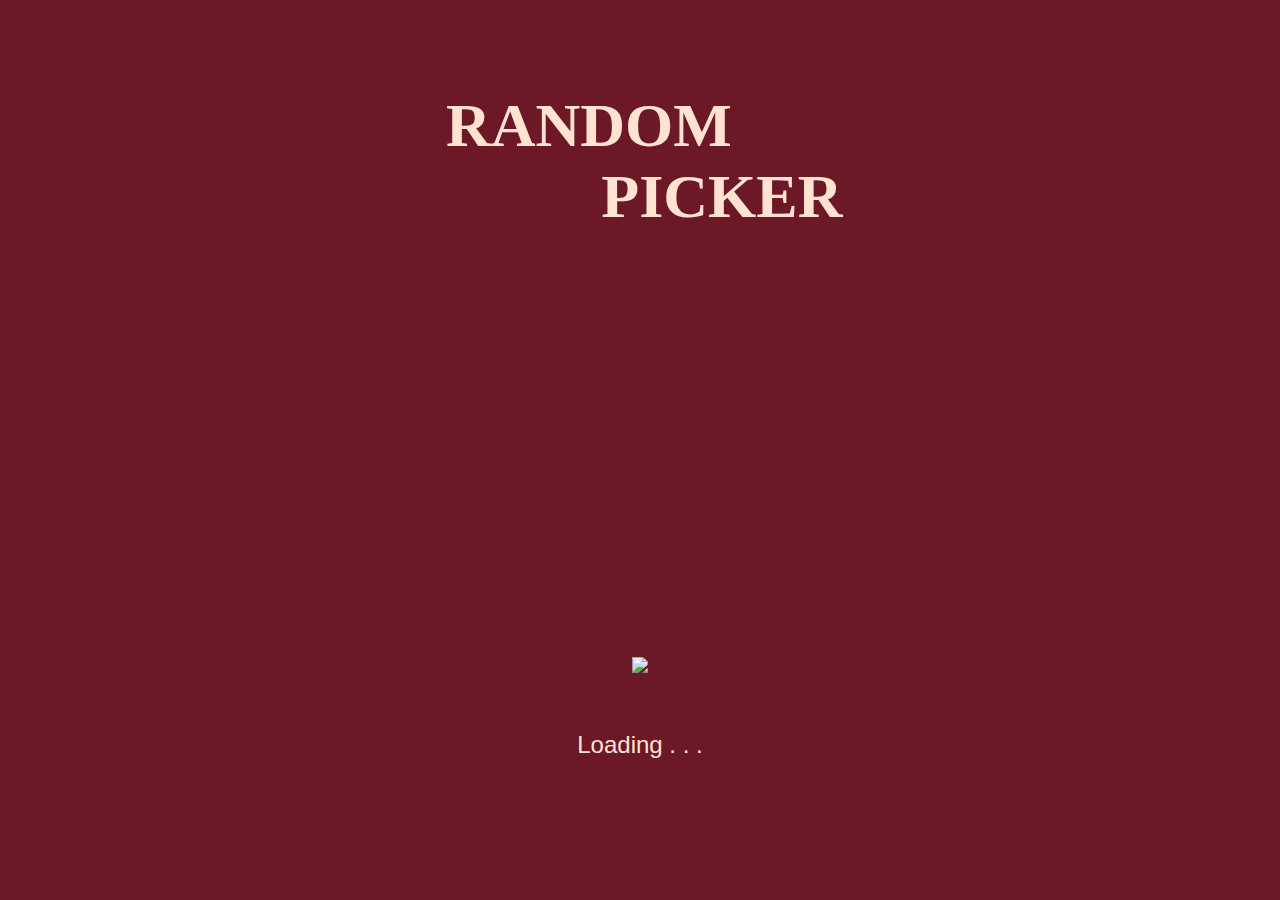
==== commit 063b0131: "Update index.html" ====
--- a/www/index.html
+++ b/www/index.html
@@ -12,12 +12,6 @@
 	<link href="css/jquery.mobile-1.4.5.min.css" rel="stylesheet">
     <link rel="stylesheet" href="css/font-awesome.min.css">    
     <link href="css/style.css" rel="stylesheet">
-
-    
-	
-    
-	<link href="https://fonts.googleapis.com/css?family=Saira:300,400,600,700" rel="stylesheet">
-
 	
 
     <!-- HTML5 shim and Respond.js for IE8 support of HTML5 elements and media queries -->
@@ -30,7 +24,7 @@
   <body>
 <!--LOADER-->
 	<div id="loader">
-	    <div>
+	    <div class="naslovHolder">
 			<h1 class="idk-header idk-first-header">random</h2> 
 			<h1 class="idk-header idk-second-header">picker</h2>
         </div>
@@ -48,8 +42,10 @@
 					<path d='M-613,-600
 						   C-670,620 670,620 613,-600'/>
 				</svg>
-				<h1 class="idk-header idk-first-header">random</h1>
-				<h1 class="idk-header idk-second-header">picker</h1>
+				<div class="naslovHolder">
+					<h1 class="idk-header idk-first-header">random</h1>
+					<h1 class="idk-header idk-second-header">picker</h1>
+				</div>
 				<div class="TkrugHolder">
 					<div class="TkrugHolder2">
 						<div class="idk_startbutton" id="startbutton"  onclick="idk_animation()">
@@ -163,6 +159,7 @@
 			<div class="foot">
 				<ul class="foot1">
 					<button class="btn btn-default idk-btn-style" type="button" onclick="dropup()"><i class="fa fa-bars idk-right-menu" aria-hidden="true"></i><span class="meni idk-footer-style">menu</span></button>
+					<li class="foot-li"><a href="#mainPage"><i class="fa fa-chevron-right" aria-hidden="true"></i><span class="idk-footer-style home">home</span></a></li>
 					<li class="foot-li"><a href="#listPage"><i class="fa fa-chevron-right" aria-hidden="true"></i><span class="idk-footer-style items">items</span></a></li>
 					<li class="foot-li"><a href="#languages"><i class="fa fa-chevron-right" aria-hidden="true"></i><span class="idk-footer-style languages">languages</span></a></li>
 					<li class="foot-li"><a href="#aboutApp"><i class="fa fa-chevron-right" aria-hidden="true"></i><span class="idk-footer-style aboutapp">about app</span></a></li>
@@ -187,9 +184,18 @@
 			<div data-role="main" class="ui-content">		
 				<form class="idk_languages">
 					<p class="selectlanguage">Select language:</p>
-					<input class="checkbox_check" type="radio" name="lang" value="1" checked></input><img src="images/uk.png" />English<br/>
-					<input class="checkbox_check-2" type="radio" name="lang" value="2"></input><img src="images/bih.png" />Bosanski<br/>
-					<input class="checkbox_check-3" type="radio" name="lang" value="3"></input><img src="images/germany.png" />Deutsch
+					<input class="checkbox_check" type="radio" name="lang" value="1" checked></input>
+					<input class="checkbox_check-2" type="radio" name="lang" value="2"></input>
+					<input class="checkbox_check-3" type="radio" name="lang" value="3"></input>
+					<div id="engJez" class="jez">
+						<img src="images/uk.png" /><p id="engleskiJez">English</p><br/>
+					</div>
+					<div id="bosJez" class="jez">
+						<img src="images/bih.png" /><p id="bosanskiJez">Bosnian</p><br/>
+					</div>
+					<div id="njemJez" class="jez">
+						<img src="images/germany.png" /><p id="njemackiJez">Deutsch</p>
+					</div>
 				</form>
 			</div>
 			
@@ -198,6 +204,7 @@
 			<div class="foot">
 				<ul class="foot1">
 					<button class="btn btn-default idk-btn-style" type="button" onclick="dropup()"><i class="fa fa-bars idk-right-menu" aria-hidden="true"></i><span class="meni idk-footer-style">menu</span></button>
+					<li class="foot-li"><a href="#mainPage"><i class="fa fa-chevron-right" aria-hidden="true"></i><span class="idk-footer-style home">home</span></a></li>
 					<li class="foot-li"><a href="#listPage"><i class="fa fa-chevron-right" aria-hidden="true"></i><span class="idk-footer-style items">items</span></a></li>
 					<li class="foot-li"><a href="#languages"><i class="fa fa-chevron-right" aria-hidden="true"></i><span class="idk-footer-style languages">languages</span></a></li>
 					<li class="foot-li"><a href="#aboutApp"><i class="fa fa-chevron-right" aria-hidden="true"></i><span class="idk-footer-style aboutapp">about app</span></a></li>
@@ -257,7 +264,7 @@
 						</div>
 						<div class="col-xs-4">
 							<img src="images/1.png" class="img-responsive">
-							<p>Zinaid Kapić</p>
+							<p>Zinaid kapić</p>
 						</div>
 					</div>
 				</div>
@@ -268,6 +275,7 @@
 			<div class="foot">
 				<ul class="foot1">
 					<button class="btn btn-default idk-btn-style" type="button" onclick="dropup()"><i class="fa fa-bars idk-right-menu" aria-hidden="true"></i><span class="meni idk-footer-style">menu</span></button>
+					<li class="foot-li"><a href="#mainPage"><i class="fa fa-chevron-right" aria-hidden="true"></i><span class="idk-footer-style home">home</span></a></li>
 					<li class="foot-li"><a href="#listPage"><i class="fa fa-chevron-right" aria-hidden="true"></i><span class="idk-footer-style items">items</span></a></li>
 					<li class="foot-li"><a href="#languages"><i class="fa fa-chevron-right" aria-hidden="true"></i><span class="idk-footer-style languages">languages</span></a></li>
 					<li class="foot-li"><a href="#aboutApp"><i class="fa fa-chevron-right" aria-hidden="true"></i><span class="idk-footer-style aboutapp">about app</span></a></li>
@@ -310,6 +318,7 @@
 			<div class="foot">
 				<ul class="foot1">
 					<button class="btn btn-default idk-btn-style" type="button" onclick="dropup()"><i class="fa fa-bars idk-right-menu" aria-hidden="true"></i><span class="meni idk-footer-style">menu</span></button>
+					<li class="foot-li"><a href="#mainPage"><i class="fa fa-chevron-right" aria-hidden="true"></i><span class="idk-footer-style home">home</span></a></li>
 					<li class="foot-li"><a href="#listPage"><i class="fa fa-chevron-right" aria-hidden="true"></i><span class="idk-footer-style items">items</span></a></li>
 					<li class="foot-li"><a href="#languages"><i class="fa fa-chevron-right" aria-hidden="true"></i><span class="idk-footer-style languages">languages</span></a></li>
 					<li class="foot-li"><a href="#aboutApp"><i class="fa fa-chevron-right" aria-hidden="true"></i><span class="idk-footer-style aboutapp">about app</span></a></li>
@@ -318,7 +327,6 @@
 			
 			<!--footer-->
 		</div>
-		<!--TRECI-->
 	</div>
 
 
@@ -395,9 +403,10 @@
 				$('.yes').html('YES');
 				$('.meni').html('menu');
 				$('.selectlanguage').html('Choose a language:');
+				$('#engleskiJez').html('English');
+				$('#bosanskiJez').html('Bosnian');
+				$('#njemackiJez').html('Deutsch');
 			}  
-			
-			
 			function german()
 			{	
 				$('#noviItem').attr('placeholder', 'Namen ...');
@@ -415,6 +424,9 @@
 				$('.meni').html('menü');							
 				$('.yes').html('JA');
 				$('.selectlanguage').html('Sprache auswählen:');
+				$('#engleskiJez').html('Englisch');
+				$('#bosanskiJez').html('Bosnisch');
+				$('#njemackiJez').html('Deutsch');
 			} 
 			function bosanski()
 			{
@@ -443,6 +455,9 @@
 				$('#Ap7').html('Ovu aplikaciju su razvili polaznici prakse IDK Studio Bihać, Bosna i Hercegovina. Za razvoj ovog projekta korišten je Adobe Phone Gap framework zajedno s programskim jezicima: HTML5, CSS3, JavaScript i jQuery. Ova aplikacija je napravljena u svrhu proširenja znanja i iskustva sa web tehnologijama, i radi dobijanja iskustva zajedničkog rada u timu na nekom projektu.');
 				$('.idk_about_naslov').html('O APLIKACIJI');
 				$('.idk_clanovi').html('ČLANOVI TIMA');
+				$('#engleskiJez').html('Engleski');
+				$('#bosanskiJez').html('Bosanski');
+				$('#njemackiJez').html('Njemački');
 			} 						
 	</script>
   </body>
--- a/www/css/style.css
+++ b/www/css/style.css
@@ -50,46 +50,6 @@
 	width:50%;
 	
 }
-/* ----------------------------------------------------------------------------------------------
-
-.idk_startbutton {
-	background-color: #ef5c54;
-	color: #ffe3d0;
-	border-radius: 100%;
-	border:none;
-	font-size: 30px;
-    width: 180px;
-    height: 180px;
-	text-transform: uppercase;
-	position: absolute;
-	top:50%;
-	-webkit-box-shadow: 0px 0px 44px -6px rgba(0,0,0,0.75);
-	-moz-box-shadow: 0px 0px 44px -6px rgba(0,0,0,0.75);
-	box-shadow: 0px 0px 44px -6px rgba(0,0,0,0.75)  !important;
-	outline:0;
-	z-index: 99;
-}
-.idk_small {
-	background-color: #ef5c54;
-	color: #ffe3d0;
-	border-radius: 100%;
-	border:none;
-	font-size: 26px;
-	width: 40px;
-	height: 40px;
-	text-transform: uppercase;
-	position: absolute;
-	margin-left: 27%;
-    margin-top: 1%;
-	display: none;
-	outline:0;
-}
-.idk_halfcircle {
-	-webkit-clip-path: ellipse(70% 85% at 50% 0%);
-	clip-path: ellipse(70% 85% at 50% 0%);
-	height: 50vh;
-	background-color: #9e373b;
-} --------------------------------------------------------------------------------------*/
 .dropup{
 	-webkit-transition: all 500ms cubic-bezier(0.420, 0.000, 0.580, 1.000); 
    -moz-transition: all 500ms cubic-bezier(0.420, 0.000, 0.580, 1.000); 
@@ -105,12 +65,6 @@
 	background-color: #1d1d29;
 	color: #ffe3d0;	
 }
-/* -----------------------------------------------------------------------------------------
-.slika{
-	display: flex;
-	justify-content: center;
-	z-index:1;
-} ---------------------------------------------------------------------------------------------*/
 .idk_home {
 	height: 90vh;
     width: 100%;
@@ -131,27 +85,7 @@
 	margin-left: auto;
 	margin-right: auto;
 }
-/* @media (min-height: 650px){
-	.idk_small{
-		margin-top: -5% !important;
-	}
-}
-@media (min-height: 615px){
-	.idk_small{
-		margin-top: -6% !important;
-	}
-}
-@media (min-height: 700px){
-	.idk_small{
-		margin-top: -3% !important;
-	}
-} */
 @media (min-height: 750px){
-/* 	.idk_startbutton{
-		width: 50% !important;
-		height: 75% !important;
-		font-size: 70px;
-	} */
 	.idk-img-size{
 		height: 100px;
 	}
@@ -175,11 +109,6 @@
     bottom: 341px !important;
     font-size: 40px !important;
 	}
-	/* .idk_small{
-	width: 13% !important;
-    height: 20% !important;
-	margin-left: 22% !important;
-	} */
 	#chev{
 		font-size: 42px !important;
 	}
@@ -191,13 +120,6 @@
 	text-align: center;
 	font-size: 9vh;
 }
-/*.idk_winner_h1a {
-	border-top: 3px solid #AE3A3E;
-	border-bottom: 3px solid #AE3A3E;
-	margin-left: 25px;
-	margin-right: 25px;
-	padding-top: 20px;
-}*/
 .idk_winner_h1b {
 	border-top: 3px solid #AE3A3E;
 	border-bottom: 3px solid #AE3A3E;
@@ -271,7 +193,6 @@
 .idk_add_item {
 	color: #ffe3d0;
 	text-align: center;
-	/*border-bottom: 2px solid #ffe3d0;*/
 	margin-left: 25px;
 	margin-right: 25px;
 }
@@ -372,13 +293,13 @@
 	border-top: 1px solid #1d1d29;
 	padding-left: 15px;
 	padding-top: 1px;
-	padding-bottom: 4px;
+	padding-bottom: 0px;
 	margin: 7px 0 6px 0;
 	font-size: 18px;
 }
 #lista > li:last-child{
 	border-bottom: 1px solid #1d1d29;
-	padding-bottom: 11px;
+	padding-bottom: 7px;
 }
 .fa-times, .fa-pencil-square-o{
 	color: #FFE3D0;
@@ -421,8 +342,6 @@
 	width:100%;
 }
 #nazadMain{
-	/*width: 10px; 
-	height: 5vh;*/
 	background-color: inherit;
 	border: 0;
 	position: absolute; 
@@ -618,7 +537,7 @@
 }
 /*NOVI FOOTER--------------*/
 
-/* ----------TEST------------ */
+/* ----------MAIN PAGE------------ */
 
 .idk_halfcircle{
 	webkit-clip-path: ellipse(70% 85% at 50% 0%);
@@ -710,17 +629,68 @@
 }
 
 .idk-first-header{
-	position:absolute;
+	position: relative;
+	left: -5%;
+}
+.idk-second-header{
+	position: relative;
+	left: 8%;
+}
+li > span{
+	vertical-align: -6px;
+}
+.naslovHolder{
+	width: 80%;
+	position: absolute;
 	top: 10%;
-	left:25%
-}
-.idk-second-header{
-	position:absolute;
-	top: 17%;
-	left:45%
-}
-
-/* ----------TEST------------ */
+	left: 0; 
+	right: 0;
+	margin-right: auto; 
+	margin-left: auto;
+}
+.idk_small:focus{
+	outline: 0;
+}
+
+/* ----------MAIN PAGE------------ */
+
+/* ----------MEDIA BUTTON POSITION------------ */
+
+@media only screen and (max-width: 400px) {
+	.TkrugHolder{
+		top: -180px
+	}
+}
+@media only screen and (max-width: 385px) {
+	.TkrugHolder{
+		top: -175px
+	}
+}
+@media only screen and (max-width: 370px) {
+	.TkrugHolder{
+		top: -170px; 
+	}
+}
+@media only screen and (max-width: 350px) {
+	.TkrugHolder{
+		top: -165px;
+	}
+}
+@media only screen and (max-width: 330px) {
+	.TkrugHolder{
+		top: -155px;
+	}
+}
+@media only screen and (max-width: 300px) {
+	.TkrugHolder{
+		top: -145px;
+	}
+}
+
+
+
+/* ----------MEDIA BUTTON POSITION------------ */
+
 
 
 .no_margin{ margin: 0;}
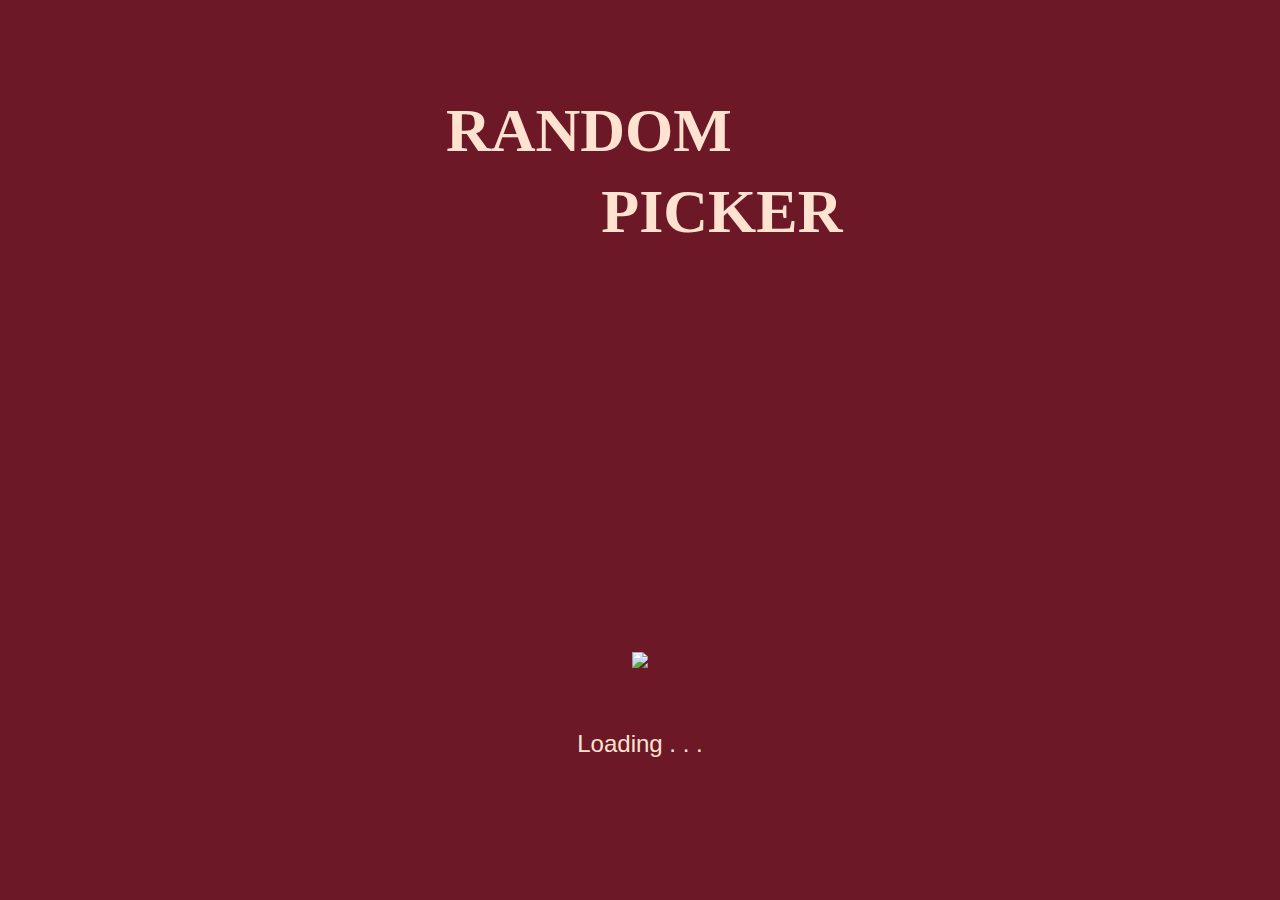
==== commit 7c201ca8: "Update index.html" ====
--- a/www/index.html
+++ b/www/index.html
@@ -59,7 +59,6 @@
 				<div class="idk_home" id="home">
 					<div class="col-xs-12 idk_winner">
 						<div class="idk_winner_name" id="winner">
-							<h1 class="idk_winner_h1a"></h1>
 							<h1 class="idk_winner_h1b"></h1>
 						</div>
 					</div>
@@ -144,7 +143,7 @@
 									<div class="row">
 										<div class="col-xs-7"></div>
 										<div class="col-xs-5" style="padding-left: 0px;">
-											<button id="spremi" type="button" class="btn btn-default" data-dismiss="modal">ADD</button>
+											<button id="spremi" type="button" class="btn btn-default" data-dismiss="modal">UPDATE</button>
 										</div>
 									</div>
 								</div>
@@ -219,70 +218,73 @@
 			<!-- -----------ABOUT APP------------ -->
 
 		<div data-role="page" id="aboutApp" class="page">
-			<div data-role="header">
-				<div class="idk_header">
-					<button id="nazadMain" onClick="nazadMain()">
-						<i class="fa fa-chevron-left nazad" aria-hidden="true"></i>
-					</button>
-					<h3 class="naslov">RANDOM PICKER</h3>
-				</div>
-			</div>
-		
-			<div data-role="main" class="ui-content">
-				<div class="idk_about_app">
-					<h3 class="idk_about_naslov">ABOUT APP</h3>
-					<p id="Ap1">Random Picker is a simple and fast application that serves for picking a random winner from a list of items. This application can be used in a lot of varius situations, for example:</p>
-					<p id="Ap2">- Choosing a random winner of some prize game</p>
-					<p id="Ap3">- Randomly select a person to do some tasks (no more arguments with friends) </p>
-					<p id="Ap4">- Making hard choices easier</p>
-					<p id="Ap5">- Helping tool when playing social games (spin the bottle, card games...)</p>
-					<p id="Ap6">- Randomly choosing a place to order food from</p>
-					<p id="Ap7">This application was developed by interns at IDK Studio Bihać, Bosnia and Herzegovina. For the developmentof this project we used Adobe Phone Gap framework together with the following programming languages: HTML5, CSS3, JavaScript and jQuery. This application was build with a purpose of expanding knowledge and experience with web technologies, and gaining experience in working as a team on a project.</p>
-					<h3 class="idk_clanovi">TEAM MEMBERS</h3>
-					<div class="row no_margin">
-						<div class="col-xs-4">
-							<img src="images/1.png" class="img-responsive">
-							<p>Arnela Gutlić</p>
-						</div>
-						<div class="col-xs-4">
-							<img src="images/1.png" class="img-responsive">
-							<p>Enes Dedić</p>
-						</div>
-						<div class="col-xs-4">
-							<img src="images/1.png" class="img-responsive">
-							<p>Emil Šarić</p>
-						</div>
-					</div>
-					<div class="row no_margin margin_bottom65 margin_top20">
-						<div class="col-xs-4">
-							<img src="images/1.png" class="img-responsive">
-							<p>Emir Bender</p>
-						</div>
-						<div class="col-xs-4">
-							<img src="images/1.png" class="img-responsive">
-							<p>Rijad Glumac</p>
-						</div>
-						<div class="col-xs-4">
-							<img src="images/1.png" class="img-responsive">
-							<p>Zinaid kapić</p>
-						</div>
-					</div>
-				</div>
-			</div>
-		
-			<!--footer-->
-			
-			<div class="foot">
-				<ul class="foot1">
-					<button class="btn btn-default idk-btn-style" type="button" onclick="dropup()"><i class="fa fa-bars idk-right-menu" aria-hidden="true"></i><span class="meni idk-footer-style">menu</span></button>
-					<li class="foot-li"><a href="#mainPage"><i class="fa fa-chevron-right" aria-hidden="true"></i><span class="idk-footer-style home">home</span></a></li>
-					<li class="foot-li"><a href="#listPage"><i class="fa fa-chevron-right" aria-hidden="true"></i><span class="idk-footer-style items">items</span></a></li>
-					<li class="foot-li"><a href="#languages"><i class="fa fa-chevron-right" aria-hidden="true"></i><span class="idk-footer-style languages">languages</span></a></li>
-					<li class="foot-li"><a href="#aboutApp"><i class="fa fa-chevron-right" aria-hidden="true"></i><span class="idk-footer-style aboutapp">about app</span></a></li>
-				</ul>
-			</div>
-			
-			<!--footer-->
+			<div id = "full_slika">
+				<img src="images/1.png" class="img-responsive" id="full_slika_jpg">
+			</div>
+				<div data-role="header">
+					<div class="idk_header">
+						<button id="nazadMain" onClick="nazadMain()">
+							<i class="fa fa-chevron-left nazad" aria-hidden="true"></i>
+						</button>
+						<h3 class="naslov">RANDOM PICKER</h3>
+					</div>
+				</div>
+			
+				<div data-role="main" class="ui-content">
+					<div class="idk_about_app">
+						<h3 class="idk_about_naslov">ABOUT APP</h3>
+						<p id="Ap1">Random Picker is a simple and fast application that serves for picking a random winner from a list of items. This application can be used in a lot of varius situations, for example:</p>
+						<p id="Ap2">- Choosing a random winner of some prize game</p>
+						<p id="Ap3">- Randomly select a person to do some tasks (no more arguments with friends) </p>
+						<p id="Ap4">- Making hard choices easier</p>
+						<p id="Ap5">- Helping tool when playing social games (spin the bottle, card games...)</p>
+						<p id="Ap6">- Randomly choosing a place to order food from</p>
+						<p id="Ap7">This application was developed by interns at IDK Studio Bihać, Bosnia and Herzegovina. For the developmentof this project we used Adobe Phone Gap framework together with the following programming languages: HTML5, CSS3, JavaScript and jQuery. This application was build with a purpose of expanding knowledge and experience with web technologies, and gaining experience in working as a team on a project.</p>
+						<h3 class="idk_clanovi">TEAM MEMBERS</h3>
+						<div class="row no_margin">
+							<div class="col-xs-4">
+								<img src="images/arnela.jpg" class="img-responsive about_slika">
+								<p>Arnela Gutlić</p>
+							</div>
+							<div class="col-xs-4" id="enes">
+								<img src="images/enes.jpg" class="img-responsive about_slika">
+								<p>Enes Dedić</p>
+							</div>
+							<div class="col-xs-4">
+								<img src="images/1.png" class="img-responsive about_slika">
+								<p>Emil Šarić</p>
+							</div>
+						</div>
+						<div class="row no_margin margin_bottom65 margin_top20">
+							<div class="col-xs-4">
+								<img src="images/emir.jpg" class="img-responsive about_slika">
+								<p>Emir Bender</p>
+							</div>
+							<div class="col-xs-4">
+								<img src="images/riki.jpg" class="img-responsive about_slika">
+								<p>Rijad Glumac</p>
+							</div>
+							<div class="col-xs-4">
+								<img src="images/zinaid.jpg" class="img-responsive about_slika">
+								<p>Zinaid kapić</p>
+							</div>
+						</div>
+					</div>
+				</div>
+			
+				<!--footer-->
+				
+				<div class="foot">
+					<ul class="foot1">
+						<button class="btn btn-default idk-btn-style" type="button" onclick="dropup()"><i class="fa fa-bars idk-right-menu" aria-hidden="true"></i><span class="meni idk-footer-style">menu</span></button>
+						<li class="foot-li"><a href="#mainPage"><i class="fa fa-chevron-right" aria-hidden="true"></i><span class="idk-footer-style home">home</span></a></li>
+						<li class="foot-li"><a href="#listPage"><i class="fa fa-chevron-right" aria-hidden="true"></i><span class="idk-footer-style items">items</span></a></li>
+						<li class="foot-li"><a href="#languages"><i class="fa fa-chevron-right" aria-hidden="true"></i><span class="idk-footer-style languages">languages</span></a></li>
+						<li class="foot-li"><a href="#aboutApp"><i class="fa fa-chevron-right" aria-hidden="true"></i><span class="idk-footer-style aboutapp">about app</span></a></li>
+					</ul>
+				</div>
+				
+				<!--footer-->
 		</div>
 		  
 			<!-- ABOUT APP -->
@@ -389,7 +391,7 @@
 			function english()
 			{
 				$('#noviItem').attr('placeholder', 'Name ...');
-				$('#spremi').html('ADD');
+				$('#spremi').html('UPDATE');
 				$('.items').html('items');					
 				$('.items_h2').html('ITEMS');
 				$('.languages').html('LANGUAGES');
@@ -410,7 +412,7 @@
 			function german()
 			{	
 				$('#noviItem').attr('placeholder', 'Namen ...');
-				$('#spremi').html('HINZUFÜGEN');
+				$('#spremi').html('UPDATE');
 				$('.items').html('artikel');
 				$('.items_h2').html('ARTIKEL');
 				$('.itemname').html('Artikelname:');						
@@ -427,11 +429,20 @@
 				$('#engleskiJez').html('Englisch');
 				$('#bosanskiJez').html('Bosnisch');
 				$('#njemackiJez').html('Deutsch');
+				$('#Ap1').html('Random Picker ist eine einfache und schnelle Anwendung, die verwendet wird, um einen zufälligen Gewinner aus einer Liste von Benutzern auszuwählen. Diese Anwendung kann in vielen verschiedenen Situationen verwendet werden, wie zum Beispiel:');
+				$('#Ap2').html('- Auswahl des zufälligen Gewinners des Gewinnspiels');
+				$('#Ap3').html('- Zufällige Auswahl von jemandem, der eine Aufgabe erledigt (ohne freundschaftliche Streitigkeiten)');
+				$('#Ap4').html('- Erleichterung von schweren Entscheidungen');
+				$('#Ap5').html('- Hilfe bei sozialen Spielen (Flaschendrehen, Kartenspiele...)');
+				$('#Ap6').html('- Zufällige Auswahl des Ortes, von wo das Essen bestellt werden kann');
+				$('#Ap7').html('Diese Anwendung wurde von den Praktikanten des Unternehmen IDK Studio Bihac, Bosnien-Herzegowina entwickelt. Zur Entwicklung dieses Projekts wurde das Adobe Phone Gap Framework zusammen mit den Programmiersprachen HTML5, CSS3, JavaScript und jQuery verwendet. Diese Anwendung wurde entwickelt, um Kenntnisse und Erfahrungen mit Webtechnologien zu erweitern und um Erfahrungen als Team in einem Projekt zu sammeln.');
+				$('.idk_about_naslov').html('UBER APP');
+				$('.idk_clanovi').html('TEAMMITGLIEDER');
 			} 
 			function bosanski()
 			{
 				$('#noviItem').attr('placeholder', 'Ime ...');
-				$('#spremi').html('DODAJ');
+				$('#spremi').html('UPDATE');
 				$('.items').html('stavke');
 				$('placeholder').html('Ime...');							
 				$('.items_h2').html('STAVKE');
--- a/www/css/style.css
+++ b/www/css/style.css
@@ -1,698 +1,709 @@
-@font-face{
-	font-family: "Saira";
-	src: url("fonts/Saira-Regular.ttf") format("truetype"),
-		 url("fonts/Saira-Regular.woff") format("woff"),
-		 url("fonts/Saira-Regular.woff2") format("woff2");
-}
-@font-face{
-	font-family: "SairaBold";
-	src: url("fonts/Saira-Bold.ttf") format("truetype"),
-		 url("fonts/Saira-Bold.woff") format("woff"),
-		 url("fonts/Saira-Bold.woff2") format("woff2");
-}
-@font-face{
-	font-family: "SairaLight";
-	src: url("fonts/Saira-Light.ttf") format("truetype"),
-		 url("fonts/Saira-Light.woff") format("woff"),
-		 url("fonts/Saira-Light.woff2") format("woff2");
-}
-body {
-	font-family: 'Saira', sans-serif;
-	color: #ffe3d0;
-	background-color: #6c1827;
-	margin:0;
-}
-h2 {
-	text-transform:uppercase;
-	margin: 0 0;
-}
-#noviItem {
-	color: #ffe3d0;
-}
-a{
-text-decoration: none !important;
-}
-
-  @keyframes blink {50% { color: transparent }}
-  .loader__dot { animation: 1s blink infinite }
-  .loader__dot:nth-child(2) { animation-delay: 250ms }
-  .loader__dot:nth-child(3) { animation-delay: 500ms }
-
-  #small{
-	z-index: 99;
-}
-.idk_maindiv {
-	position: relative;
-	display: none;
-}
-.idk_start {
-	margin:auto;
-	width:50%;
-	
-}
-.dropup{
-	-webkit-transition: all 500ms cubic-bezier(0.420, 0.000, 0.580, 1.000); 
-   -moz-transition: all 500ms cubic-bezier(0.420, 0.000, 0.580, 1.000); 
-     -o-transition: all 500ms cubic-bezier(0.420, 0.000, 0.580, 1.000); 
-        transition: all 500ms cubic-bezier(0.420, 0.000, 0.580, 1.000); /* ease-in-out */
-
--webkit-transition-timing-function: cubic-bezier(0.420, 0.000, 0.580, 1.000); 
-   -moz-transition-timing-function: cubic-bezier(0.420, 0.000, 0.580, 1.000); 
-     -o-transition-timing-function: cubic-bezier(0.420, 0.000, 0.580, 1.000); 
-        transition-timing-function: cubic-bezier(0.420, 0.000, 0.580, 1.000); /* ease-in-out */
-}
-.idk_footerlist {
-	background-color: #1d1d29;
-	color: #ffe3d0;	
-}
-.idk_home {
-	height: 90vh;
-    width: 100%;
-	position: fixed;
-	top: -1%;
-	display: none;
-}
-.idk_winner {
-	height: 90vh;
-	width: 100%;
-	position: relative;
-}
-.idk_winner_name {
-	position: absolute;
-	top: 45%;
-	left: 0;
-	right: 0;
-	margin-left: auto;
-	margin-right: auto;
-}
-@media (min-height: 750px){
-	.idk-img-size{
-		height: 100px;
-	}
-	.idk-header{
-		font-size: 62px;
-	}
-	.idk-btn-style {
-    font-size: 34px !important;
-}
-	.mystyle {
-    height: 625px !important;
-	}
-	li.dropup-li {
-    font-size: 26px !important;
-    padding: 17px 0 !important;
-	}
-	.footer{
-	bottom: -280px !important;
-	}
-	.iks {
-    bottom: 341px !important;
-    font-size: 40px !important;
-	}
-	#chev{
-		font-size: 42px !important;
-	}
-}
-/* MEDIA */
-
-.idk_winner_name h1 {
-	color: #fff;
-	text-align: center;
-	font-size: 9vh;
-}
-.idk_winner_h1b {
-	border-top: 3px solid #AE3A3E;
-	border-bottom: 3px solid #AE3A3E;
-	margin-left: auto;
-	margin-right: auto;
-	padding-bottom: 10px;
-	padding-top:10px;
-	width: max-content;
-}
-#chev {
-	margin-right: 6px;
-}
-/*======================= FOOTER */
-.idk-header{
-	margin: 0px !important;
-	text-align: center;
-	text-transform: uppercase;
-	font-family: Saira;
-}
-
-.idk-btn-style{
-	font-size: 24px;
-	height: 8vh;
-	padding-top: 1%;
-	outline:0 !important;
-}
-
- .idk-right-menu{
-	color: #FFE3D0;
- }
- .idk-footer-style{
-	text-transform: uppercase;
-	font-family: Saira;
-	color: #ffe3d0;
-	padding-left: 15px;
- }
-li {list-style-type: none;}
-li.dropdup-li:first-child{
-	padding-top: 10px;
-}
-
-li.dropup-li{
-	font-size: 24px;
-	padding: 6px 0;
-	padding-left: 1%;
-}
-.btn-default:hover{
-color:#ffe3d0;
-	background-color:#1d1d29;
-	border:none;
-}
-.btn-default {
-	color:#ffe3d0 !important;
-	background-color: #1d1d29 !important;
-	border:none;
-}
-.btn-default:active{
-    color:#ffe3d0;
-	background-color: #1d1d29;
-	border:none;
-}
-.btn-default:focus{
-    color:#ffe3d0;
-	background-color: #1d1d29;
-	border:none;
-	outline:0;
-}
-
-/* ADD PAGE BENDER */
-
-.idk_add_item {
-	color: #ffe3d0;
-	text-align: center;
-	margin-left: 25px;
-	margin-right: 25px;
-}
-.idk_add_item h3 {
-	font-size: 26px;
-}
-.ADDITEM{
-	margin-top: 55px;
-}
-.idk_adding {
-	margin-left: 25px;
-	margin-right: 25px;
-}
-.idk_adding p {
-	color: #ffe3d0;
-	float: left;
-	padding-top: 20px;
-	padding-bottom: 20px;
-	padding-left: 5px;
-	font-size: 18px;
-}
-.idk_input  {
-	border-bottom: 2px solid #EF5C54;
-}
-.idk_input input{
-	background-color: transparent;
-	border: none;
-	width: 100%;
-	padding: 5px 5px;
-	color: #EF5C54;
-}
-.idk_input input:focus{
-	background-color: transparent;
-	border-color: #6c1827;
-	width: 100%;
-	padding: 5px 5px;
-	color: #EF5C54;
-	outline: 0;
-}
-.idk_input button {
-	margin-top: 15px;
-}
-.idk_button {
-	float: right;
-	background-color: #EF5C54;
-	border: none;
-	height: 40px;
-	width: 110px;
-	color: #ffe3d0;
-	font-weight: 400;
-	outline:0;
-}
-.menu_ikona{
-	display: inline-block;
-	padding: 12px 15px 0 10px;
-}
-#menu_h3{
-	margin: 0;
-	display: inline-block;
-	padding-top: 3px;
-} 	
-#items_h2{
-	font-family: 'SairaLight'; 
-	margin-top: 55px;
-	margin-bottom: 41px;
-	font-weight: 100;
-	display: inline-block;
-	text-align: center;
-	margin-left: 37%;
-	color:#ffe3d0;
-}	
-#add_item{
-	font-family: 'SairaBold';
-	margin-top: 53px;
-	float: right;
-	display: inline-block;
-	padding: 6px 15px; 
-	background-color: #1d1d29;
-	font-size: 30px;
-	font-weight: bold;
-	border: 0;
-}
-.fa-plus{
-	color: #FFE3D0;
-}
-#linija{
-	border-bottom: 1px solid #FFE3D0;
-	width: 80%;
-	margin-left: auto;
-	margin-right: auto;
-	margin-bottom: 30px;
-}
-#lista{
-	padding-left: 0;
-    margin-bottom: 39px;
-}
-#lista > li{
-	border-top: 1px solid #1d1d29;
-	padding-left: 15px;
-	padding-top: 1px;
-	padding-bottom: 0px;
-	margin: 7px 0 6px 0;
-	font-size: 18px;
-}
-#lista > li:last-child{
-	border-bottom: 1px solid #1d1d29;
-	padding-bottom: 7px;
-}
-.fa-times, .fa-pencil-square-o{
-	color: #FFE3D0;
-	
-}
-.uredi, .obrisi{
-	float: right;
-	background-color: #1d1d29;
-	border: 0;
-	height: 35px;
-	width: 35px;
-	margin-right: 1px;
-}
-#add_item_h2{
-	font-family: 'SairaLight';
-	margin-top: 32px;
-	margin-bottom: 41px;
-	font-weight: 100;
-	display: inline-block;
-	text-align: center;
-}	
-.nazad{
-	padding-left: 20px; 
-	padding-top: 15px;
-	color: #FFE3D0;
-	display: inline-block;
-	font-size: 16px;
-}
-.naslov{
-	display: block;
-	text-align: center;
-	font-size: 20px;
-	color: #FFE3D0;
-	padding-top: 12px;
-	margin-top: 0;
-}
-.idk_header{
-	background-color: #1d1d29;
-	height: 46px;
-	width:100%;
-}
-#nazadMain{
-	background-color: inherit;
-	border: 0;
-	position: absolute; 
-	top: 0; 
-	left: 0;
-}
-
-/*MODAL STYLE */
-
-.obrisi{
-	display: inline-block;
-	float: right;
-}
-.uredi{
-	display: inline-block;
-	float: right;
-}
-.urediBox{
-	display: block;
-	background: color: #eaeaea;
-	border: 1px solid black;
-	height: 90px;
-	margin: 5px 0 5px 0;
-}
-.urediInput, .urediZavrsen{
-	margin-top: 5px;
-	display: block;
-	width: 95%;
-	margin-left: auto; 
-	margin-right: auto;
-}
-#myModal{
-	background-color: rgba(29, 29, 41, 0.5);}
-.modal-content{
-	background-color: #9E373B;
-	border-radius: 0;
-	margin-top: 35%;
-}
-.modal-footer{
-	border:0;
-}
-#obrisi{
- width: 100%;
- border-radius: 0;
- background-color: #ef5c54 !important;
- border:0;
- color:white;
-}
-#neObrisi{
-	width: 100%;
-	border-radius: 0;
-	background-color: #ef5c54 !important;
-	border:0;
-	color:white;
-}
-#spremi{
-	border-radius: 0;
-	background-color: #ef5c54 !important;
-	border:0;
-	color:white;
-	width: 100%;
-	margin-right: 30px;
-}
-.modal-body p{
-	color:#ffe3d0;
-}
-.urediInput{
-	background-color: inherit;
-	border:0;
-	border-bottom: 1px solid #ef5c54;
-	outline: 0;
-	margin-top: 10%;
-	box-shadow: none;
-}
-.urediInput input:focus{
-    outline:0;
-    border:none;
-    box-shadow: none;
-}
-.urediInput input:active{
-	outline: 0;
-	border:none;
-	box-shadow: none;
-}
-.urediInput input:visited{
-	outline: none;
-	border:none;
-	box-shadow: none;
-}
-
-/*LOADER*/
-
-.idk-head-center {
-	position: relative;
-}
-.idk-head-center h2 {
-	color: #FFE3D0;
-}
-.idk_logo {
-	position: absolute;
-	bottom: 13%;
-	left: 0;
-	right: 0; 
-	margin-left: auto;
-	margin-right: auto;
-	text-align: center;
-}
-.idk_logo p {
-	font-size: 24px;
-	color: #FFE3D0;
-	padding-top: 30px;
-}
-
-::-webkit-input-placeholder { /* Chrome */
-  color: #EF5C54;
-}
-:-ms-input-placeholder { /* IE 10+ */
-}
-::-moz-placeholder { /* Firefox 19+ */
-  color: #EF5C54;
-}
-:-moz-placeholder { /* Firefox 4 - 18 */
-  color: #EF5C54;
-}
-
-/* ABOUT APP AND LANGUAGES */
-
-.idk_about_app h3{
-	text-align: center;
-}
-.idk_about_naslov{
-	margin-top: 15px;
-}
-.idk_about_app p{
-	text-align: justify;
-	margin: 20px 20px 20px 20px;
-}
-.idk_languages {
-	margin-top: 55px;
-	text-align:left;
-	font-size: 20px;
-}
-.idk_languages p{
-	text-align:center;
-}
-.idk_languages input{
-	margin-left: 30px;
-}
-.idk_languages img{
-	margin-left: 10px;
-	margin-right: 10px;
-}
-.idk_clanovi{
-	margin-top: 30px;
-	margin-bottom: 20px;
-}
-.col-xs-4 p{
-	margin: 0;
-	text-align: center;
-}
-
-/*ABOUT APP AND LANGUAGES*/
-
-/*NOVI FOOTER--------------*/
-
-.foot1{
-	position: fixed;
-	bottom: 0;
-	left: 0;
-	list-style-type: none;
-	margin: 0;
-	padding: 0;
-	background-color: #1d1d29;
-	color: #ffe3d0;
-	width: 100%;
-	z-index: 999;
-}
-.foot-li{
-	height: 50px;
-	display: none; 
-	width: 100%; 
-	padding: 8px 15px;
-	font-size: 18px;
-}
-.foot1Open > li{
-	display: block;
-}
-.fa{
-	color: #ffe3d0;
-}
-.idk-footer-style:first-child{
-	padding: 0;
-}
-/*NOVI FOOTER--------------*/
-
-/* ----------MAIN PAGE------------ */
-
-.idk_halfcircle{
-	webkit-clip-path: ellipse(70% 85% at 50% 0%);
-    clip-path: ellipse(70% 85% at 50% 0%);
-	height: 50vh;
-	background-color: #9e373b;
-	z-index: 1; 
-}
-.TkrugHolder{
-	width: 55%;
-	position: relative; 
-	z-index: 10;
-	top: -170px;
-	margin-left: auto;
-	margin-right: auto;
-}
-.TkrugHolder2{
-	width: 100%;
-}
-.idk_startbutton{
-	width: 100%; 
-	height: 0;
-	padding-bottom: 100%;
-	background-color: #ef5c54;
-    color: #ffe3d0;
-	border: none;
-	border-radius: 50%;
-	position: relative;
-	z-index: 10;
-	/* position: relative; */
-	overflow:hidden;
-	-webkit-box-shadow: 0px 0px 44px -6px rgba(0,0,0,0.75);
-	-moz-box-shadow: 0px 0px 44px -6px rgba(0,0,0,0.75);
-	box-shadow: 0px 0px 44px -6px rgba(0,0,0,0.75)  !important;
-}
-.TkrugHolder p{
-	z-index: 12;
-	color: #ffe3d0;
-	font-size: 30px;
-	display:block;
-	float:left;
-	width:100%;
-	padding-top:50%;
-    padding-bottom:50%;
-	line-height:1em;
-	margin-top:-0.5em;
-	text-align:center;
-    text-decoration:none;
-}
-.idk_small{
-	position: absolute;
-	width: 50px; 
-	height: 50px;
-	border: none;
-	border-radius: 100%;
-	background-color: #ef5c54;
-    color: #ffe3d0;
-	z-index: 11;
-	bottom: 0;
-	display: none;
-}
-.TLholder{
-	position: absolute;
-	bottom: 15%;
-	left: 0;
-	right: 0;
-	margin-left: auto; 
-	margin-right: auto;
-	width:40%;
-}
-.Tlink{
-	display:block;
-	float:left;
-	width:100%;
-	padding-top:50%;
-    padding-bottom:50%;
-	line-height:1em;
-	margin-top:-0.5em;
-	text-align:center;
-}
-.refresh_ikona{
-	margin-top: -15px;
-	margin-left: auto;
-	margin-right: auto;
-}
-
-path{
-   	fill: #9e373b;
-}
-
-.idk-first-header{
-	position: relative;
-	left: -5%;
-}
-.idk-second-header{
-	position: relative;
-	left: 8%;
-}
-li > span{
-	vertical-align: -6px;
-}
-.naslovHolder{
-	width: 80%;
-	position: absolute;
-	top: 10%;
-	left: 0; 
-	right: 0;
-	margin-right: auto; 
-	margin-left: auto;
-}
-.idk_small:focus{
-	outline: 0;
-}
-
-/* ----------MAIN PAGE------------ */
-
-/* ----------MEDIA BUTTON POSITION------------ */
-
-@media only screen and (max-width: 400px) {
-	.TkrugHolder{
-		top: -180px
-	}
-}
-@media only screen and (max-width: 385px) {
-	.TkrugHolder{
-		top: -175px
-	}
-}
-@media only screen and (max-width: 370px) {
-	.TkrugHolder{
-		top: -170px; 
-	}
-}
-@media only screen and (max-width: 350px) {
-	.TkrugHolder{
-		top: -165px;
-	}
-}
-@media only screen and (max-width: 330px) {
-	.TkrugHolder{
-		top: -155px;
-	}
-}
-@media only screen and (max-width: 300px) {
-	.TkrugHolder{
-		top: -145px;
-	}
-}
-
-
-
-/* ----------MEDIA BUTTON POSITION------------ */
-
-
-
-.no_margin{ margin: 0;}
-.margin_bottom65{ margin-bottom: 65px;}
-.margin_top20{ margin-top: 20px;}
+@font-face{
+	font-family: "Saira";
+	src: url("fonts/Saira-Regular.ttf") format("truetype"),
+		 url("fonts/Saira-Regular.woff") format("woff"),
+		 url("fonts/Saira-Regular.woff2") format("woff2");
+}
+@font-face{
+	font-family: "SairaBold";
+	src: url("fonts/Saira-Bold.ttf") format("truetype"),
+		 url("fonts/Saira-Bold.woff") format("woff"),
+		 url("fonts/Saira-Bold.woff2") format("woff2");
+}
+@font-face{
+	font-family: "SairaLight";
+	src: url("fonts/Saira-Light.ttf") format("truetype"),
+		 url("fonts/Saira-Light.woff") format("woff"),
+		 url("fonts/Saira-Light.woff2") format("woff2");
+}
+body {
+	font-family: 'Saira', sans-serif;
+	color: #ffe3d0;
+	background-color: #6c1827;
+	margin:0;
+}
+h2 {
+	text-transform:uppercase;
+	margin: 0 0;
+}
+#noviItem {
+	color: #ffe3d0;
+}
+a{
+text-decoration: none !important;
+}
+
+  @keyframes blink {50% { color: transparent }}
+  .loader__dot { animation: 1s blink infinite }
+  .loader__dot:nth-child(2) { animation-delay: 250ms }
+  .loader__dot:nth-child(3) { animation-delay: 500ms }
+
+  #small{
+	z-index: 99;
+}
+.idk_maindiv {
+	position: relative;
+	display: none;
+}
+.idk_start {
+	margin:auto;
+	width:50%;
+	
+}
+.dropup{
+	-webkit-transition: all 500ms cubic-bezier(0.420, 0.000, 0.580, 1.000); 
+   -moz-transition: all 500ms cubic-bezier(0.420, 0.000, 0.580, 1.000); 
+     -o-transition: all 500ms cubic-bezier(0.420, 0.000, 0.580, 1.000); 
+        transition: all 500ms cubic-bezier(0.420, 0.000, 0.580, 1.000); /* ease-in-out */
+
+-webkit-transition-timing-function: cubic-bezier(0.420, 0.000, 0.580, 1.000); 
+   -moz-transition-timing-function: cubic-bezier(0.420, 0.000, 0.580, 1.000); 
+     -o-transition-timing-function: cubic-bezier(0.420, 0.000, 0.580, 1.000); 
+        transition-timing-function: cubic-bezier(0.420, 0.000, 0.580, 1.000); /* ease-in-out */
+}
+.idk_footerlist {
+	background-color: #1d1d29;
+	color: #ffe3d0;	
+}
+.idk_home {
+	height: 90vh;
+    width: 100%;
+	position: fixed;
+	top: -1%;
+	display: none;
+}
+.idk_winner {
+	height: 90vh;
+	width: 100%;
+	position: relative;
+}
+.idk_winner_name {
+	position: absolute;
+	top: 45%;
+	left: 0;
+	right: 0;
+	margin-left: auto;
+	margin-right: auto;
+}
+@media (min-height: 750px){
+	.idk-img-size{
+		height: 100px;
+	}
+	.idk-header{
+		font-size: 62px;
+	}
+	.idk-btn-style {
+    font-size: 34px !important;
+}
+	.mystyle {
+    height: 625px !important;
+	}
+	li.dropup-li {
+    font-size: 26px !important;
+    padding: 17px 0 !important;
+	}
+	.footer{
+	bottom: -280px !important;
+	}
+	.iks {
+    bottom: 341px !important;
+    font-size: 40px !important;
+	}
+	#chev{
+		font-size: 42px !important;
+	}
+}
+/* MEDIA */
+
+.idk_winner_name h1 {
+	color: #fff;
+	text-align: center;
+	font-size: 9vh;
+}
+.idk_winner_h1b {
+	border-top: 3px solid #AE3A3E;
+	border-bottom: 3px solid #AE3A3E;
+	margin-left: auto;
+	margin-right: auto;
+	padding-bottom: 10px;
+	padding-top:10px;
+	width: max-content;
+}
+#chev {
+	margin-right: 6px;
+}
+/*======================= FOOTER */
+.idk-header{
+	margin: 0px !important;
+	text-align: center;
+	text-transform: uppercase;
+	font-family: Saira;
+}
+
+.idk-btn-style{
+	font-size: 24px;
+	height: 8vh;
+	padding-top: 1%;
+	outline:0 !important;
+}
+
+ .idk-right-menu{
+	color: #FFE3D0;
+ }
+ .idk-footer-style{
+	text-transform: uppercase;
+	font-family: Saira;
+	color: #ffe3d0;
+	padding-left: 15px;
+ }
+li {list-style-type: none;}
+li.dropdup-li:first-child{
+	padding-top: 10px;
+}
+
+li.dropup-li{
+	font-size: 24px;
+	padding: 6px 0;
+	padding-left: 1%;
+}
+.btn-default:hover{
+color:#ffe3d0;
+	background-color:#1d1d29;
+	border:none;
+}
+.btn-default {
+	color:#ffe3d0 !important;
+	background-color: #1d1d29 !important;
+	border:none;
+}
+.btn-default:active{
+    color:#ffe3d0;
+	background-color: #1d1d29;
+	border:none;
+}
+.btn-default:focus{
+    color:#ffe3d0;
+	background-color: #1d1d29;
+	border:none;
+	outline:0;
+}
+
+/* ADD PAGE BENDER */
+
+.idk_add_item {
+	color: #ffe3d0;
+	text-align: center;
+	margin-left: 25px;
+	margin-right: 25px;
+}
+.idk_add_item h3 {
+	font-size: 26px;
+}
+.ADDITEM{
+	margin-top: 55px;
+}
+.idk_adding {
+	margin-left: 25px;
+	margin-right: 25px;
+}
+.idk_adding p {
+	color: #ffe3d0;
+	float: left;
+	padding-top: 20px;
+	padding-bottom: 20px;
+	padding-left: 5px;
+	font-size: 18px;
+}
+.idk_input  {
+	border-bottom: 2px solid #EF5C54;
+}
+.idk_input input{
+	background-color: transparent;
+	border: none;
+	width: 100%;
+	padding: 5px 5px;
+	color: #EF5C54;
+}
+.idk_input input:focus{
+	background-color: transparent;
+	border-color: #6c1827;
+	width: 100%;
+	padding: 5px 5px;
+	color: #EF5C54;
+	outline: 0;
+}
+.idk_input button {
+	margin-top: 15px;
+}
+.idk_button {
+	float: right;
+	background-color: #EF5C54;
+	border: none;
+	height: 40px;
+	width: 110px;
+	color: #ffe3d0;
+	font-weight: 400;
+	outline:0;
+}
+.menu_ikona{
+	display: inline-block;
+	padding: 12px 15px 0 10px;
+}
+#menu_h3{
+	margin: 0;
+	display: inline-block;
+	padding-top: 3px;
+} 	
+#items_h2{
+	font-family: 'SairaLight'; 
+	margin-top: 101px;
+	margin-top: 101px;
+	margin-bottom: 41px;
+	font-weight: 100;
+	display: inline-block;
+	text-align: center;
+	margin-left: 37%;
+	color:#ffe3d0;
+}	
+#add_item{
+	font-family: 'SairaBold';
+	margin-top: 99px;
+	float: right;
+	display: inline-block;
+	padding: 6px 15px; 
+	background-color: #1d1d29;
+	font-size: 30px;
+	font-weight: bold;
+	border: 0;
+}
+.fa-plus{
+	color: #FFE3D0;
+}
+#linija{
+	border-bottom: 1px solid #FFE3D0;
+	width: 80%;
+	margin-left: auto;
+	margin-right: auto;
+	margin-bottom: 30px;
+}
+#lista{
+	padding-left: 0;
+    margin-bottom: 39px;
+}
+#lista > li{
+	border-top: 1px solid #1d1d29;
+	padding-left: 15px;
+	padding-top: 1px;
+	padding-bottom: 0px;
+	margin: 7px 0 6px 0;
+	font-size: 18px;
+}
+#lista > li:last-child{
+	border-bottom: 1px solid #1d1d29;
+	padding-bottom: 7px;
+}
+.fa-times, .fa-pencil-square-o{
+	color: #FFE3D0;
+	
+}
+.uredi, .obrisi{
+	float: right;
+	background-color: #1d1d29;
+	border: 0;
+	height: 35px;
+	width: 35px;
+	margin-right: 1px;
+}
+#add_item_h2{
+	font-family: 'SairaLight';
+	margin-top: 32px;
+	margin-bottom: 41px;
+	font-weight: 100;
+	display: inline-block;
+	text-align: center;
+}	
+.nazad{
+	padding-left: 20px; 
+	padding-top: 15px;
+	color: #FFE3D0;
+	display: inline-block;
+	font-size: 16px;
+}
+.naslov{
+	display: block;
+	text-align: center;
+	font-size: 20px;
+	color: #FFE3D0;
+	padding-top: 12px;
+	margin-top: 0;
+}
+.idk_header{
+	position: fixed;
+	background-color: #1d1d29;
+	height: 46px;
+	width:100%;
+}
+#nazadMain{
+	background-color: inherit;
+	border: 0;
+	position: absolute; 
+	top: 0; 
+	left: 0;
+}
+
+/*MODAL STYLE */
+
+.obrisi{
+	display: inline-block;
+	float: right;
+}
+.uredi{
+	display: inline-block;
+	float: right;
+}
+.urediBox{
+	display: block;
+	background: color: #eaeaea;
+	border: 1px solid black;
+	height: 90px;
+	margin: 5px 0 5px 0;
+}
+.urediInput, .urediZavrsen{
+	margin-top: 5px;
+	display: block;
+	width: 95%;
+	margin-left: auto; 
+	margin-right: auto;
+}
+.modal-content{
+	background-color: #9E373B;
+	border-radius: 0;
+	margin-top: 35%;
+}
+.modal-footer{
+	border:0;
+}
+#obrisi{
+ width: 100%;
+ border-radius: 0;
+ background-color: #ef5c54 !important;
+ border:0;
+ color:white;
+}
+#neObrisi{
+	width: 100%;
+	border-radius: 0;
+	background-color: #ef5c54 !important;
+	border:0;
+	color:white;
+}
+#spremi{
+	border-radius: 0;
+	background-color: #ef5c54 !important;
+	border:0;
+	color:white;
+	width: 100%;
+	margin-right: 30px;
+}
+.modal-body p{
+	color:#ffe3d0;
+}
+.urediInput{
+	background-color: inherit;
+	border:0;
+	border-bottom: 1px solid #ef5c54;
+	outline: 0;
+	margin-top: 10%;
+	box-shadow: none;
+}
+.urediInput input:focus{
+    outline:0;
+    border:none;
+    box-shadow: none;
+}
+.urediInput input:active{
+	outline: 0;
+	border:none;
+	box-shadow: none;
+}
+.urediInput input:visited{
+	outline: none;
+	border:none;
+	box-shadow: none;
+}
+
+/*LOADER*/
+
+.idk-head-center {
+	position: relative;
+}
+.idk-head-center h2 {
+	color: #FFE3D0;
+}
+.idk_logo {
+	position: absolute;
+	bottom: 13%;
+	left: 0;
+	right: 0; 
+	margin-left: auto;
+	margin-right: auto;
+	text-align: center;
+}
+.idk_logo p {
+	font-size: 24px;
+	color: #FFE3D0;
+	padding-top: 30px;
+}
+
+::-webkit-input-placeholder { /* Chrome */
+  color: #EF5C54;
+}
+:-ms-input-placeholder { /* IE 10+ */
+}
+::-moz-placeholder { /* Firefox 19+ */
+  color: #EF5C54;
+}
+:-moz-placeholder { /* Firefox 4 - 18 */
+  color: #EF5C54;
+}
+
+/* ABOUT APP AND LANGUAGES */
+
+.idk_about_app h3{
+	text-align: center;
+}
+.idk_about_naslov{
+	margin-top: 61px;
+}
+.idk_about_app p{
+	text-align: justify;
+	margin: 20px 20px 20px 20px;
+}
+.idk_languages {
+	margin-top: 101px;
+	text-align:left;
+	font-size: 20px;
+}
+.idk_languages p{
+	text-align:center;
+}
+.idk_languages input{
+	margin-left: 30px;
+}
+.idk_languages img{
+	margin-left: 10px;
+	margin-right: 10px;
+}
+.idk_clanovi{
+	margin-top: 30px;
+	margin-bottom: 20px;
+}
+.col-xs-4 p{
+	margin: 0;
+	text-align: center;
+}
+.checkbox_check, .checkbox_check-2, .checkbox_check-3{
+	display: none; 
+}
+.jez{
+	margin-bottom: 5px; 
+}
+#engleskiJez, #njemackiJez, #bosanskiJez{
+	display: inline;
+	margin: 0;
+	padding: 0;
+}
+
+/*ABOUT APP AND LANGUAGES*/
+
+/*NOVI FOOTER--------------*/
+
+.foot1{
+	position: fixed;
+	bottom: 0;
+	left: 0;
+	list-style-type: none;
+	margin: 0;
+	padding: 0;
+	background-color: #1d1d29;
+	color: #ffe3d0;
+	width: 100%;
+	z-index: 999;
+}
+.foot-li{
+	height: 50px;
+	display: none; 
+	width: 100%; 
+	padding: 8px 15px;
+	font-size: 18px;
+}
+.foot1Open > li{
+	display: block;
+}
+.fa{
+	color: #ffe3d0;
+}
+.idk-footer-style:first-child{
+	padding: 0;
+}
+/*NOVI FOOTER--------------*/
+
+/* ----------MAIN PAGE------------ */
+
+.idk_halfcircle{
+	webkit-clip-path: ellipse(70% 85% at 50% 0%);
+    clip-path: ellipse(70% 85% at 50% 0%);
+	height: 50vh;
+	background-color: #9e373b;
+	z-index: 1; 
+}
+.TkrugHolder{
+	width: 55%;
+	position: relative; 
+	z-index: 10;
+	top: -170px;
+	margin-left: auto;
+	margin-right: auto;
+}
+.TkrugHolder2{
+	width: 100%;
+}
+.idk_startbutton{
+	width: 100%; 
+	height: 0;
+	padding-bottom: 100%;
+	background-color: #ef5c54;
+    color: #ffe3d0;
+	border: none;
+	border-radius: 50%;
+	position: relative;
+	z-index: 10;
+	/* position: relative; */
+	overflow:hidden;
+	-webkit-box-shadow: 0px 0px 44px -6px rgba(0,0,0,0.75);
+	-moz-box-shadow: 0px 0px 44px -6px rgba(0,0,0,0.75);
+	box-shadow: 0px 0px 44px -6px rgba(0,0,0,0.75)  !important;
+}
+.TkrugHolder p{
+	z-index: 12;
+	color: #ffe3d0;
+	font-size: 30px;
+	display:block;
+	float:left;
+	width:100%;
+	padding-top:50%;
+    padding-bottom:50%;
+	line-height:1em;
+	margin-top:-0.5em;
+	text-align:center;
+    text-decoration:none;
+}
+.idk_small{
+	position: absolute;
+	width: 50px; 
+	height: 50px;
+	border: none;
+	border-radius: 100%;
+	background-color: #ef5c54;
+    color: #ffe3d0;
+	z-index: 11;
+	bottom: 0;
+	display: none;
+}
+.TLholder{
+	position: absolute;
+	bottom: 15%;
+	left: 0;
+	right: 0;
+	margin-left: auto; 
+	margin-right: auto;
+	width:40%;
+}
+.Tlink{
+	display:block;
+	float:left;
+	width:100%;
+	padding-top:50%;
+    padding-bottom:50%;
+	line-height:1em;
+	margin-top:-0.5em;
+	text-align:center;
+}
+.refresh_ikona{
+	margin-top: -15px;
+	margin-left: auto;
+	margin-right: auto;
+}
+
+path{
+   	fill: #9e373b;
+}
+
+.idk-first-header{
+	position: relative;
+	left: -5%;
+}
+.idk-second-header{
+	position: relative;
+	left: 8%;
+}
+li > span{
+	vertical-align: -6px;
+}
+.naslovHolder{
+	width: 80%;
+	position: absolute;
+	top: 10%;
+	left: 0; 
+	right: 0;
+	margin-right: auto; 
+	margin-left: auto;
+}
+.idk_small:focus{
+	outline: 0;
+}
+
+/* ----------MAIN PAGE------------ */
+
+/* ----------MEDIA BUTTON POSITION------------ */
+
+@media only screen and (max-width: 400px) {
+	.TkrugHolder{
+		top: -180px
+	}
+}
+@media only screen and (max-width: 385px) {
+	.TkrugHolder{
+		top: -175px
+	}
+}
+@media only screen and (max-width: 370px) {
+	.TkrugHolder{
+		top: -170px; 
+	}
+}
+@media only screen and (max-width: 350px) {
+	.TkrugHolder{
+		top: -165px;
+	}
+}
+@media only screen and (max-width: 330px) {
+	.TkrugHolder{
+		top: -155px;
+	}
+}
+@media only screen and (max-width: 300px) {
+	.TkrugHolder{
+		top: -145px;
+	}
+}
+
+
+
+/* ----------MEDIA BUTTON POSITION------------ */
+
+
+
+.no_margin{ margin: 0;}
+.margin_bottom65{ margin-bottom: 65px;}
+.margin_top20{ margin-top: 20px;}